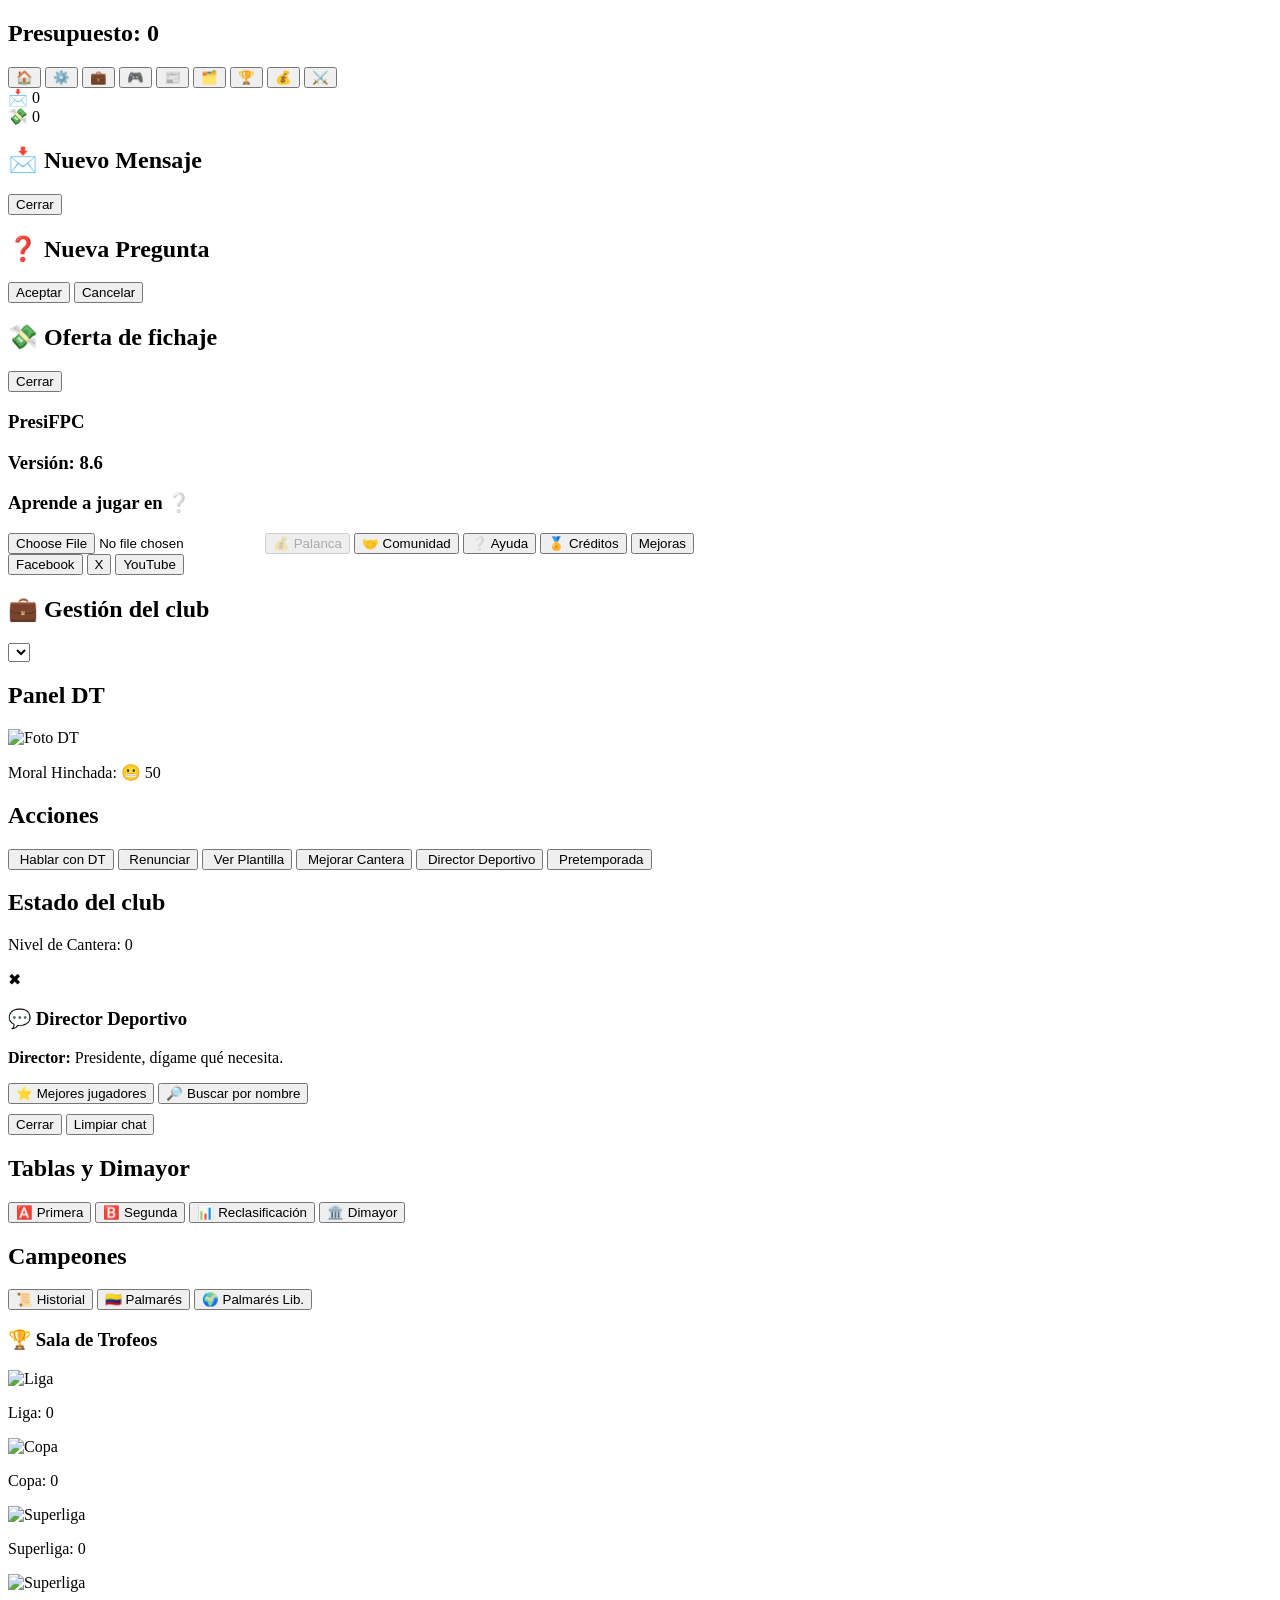
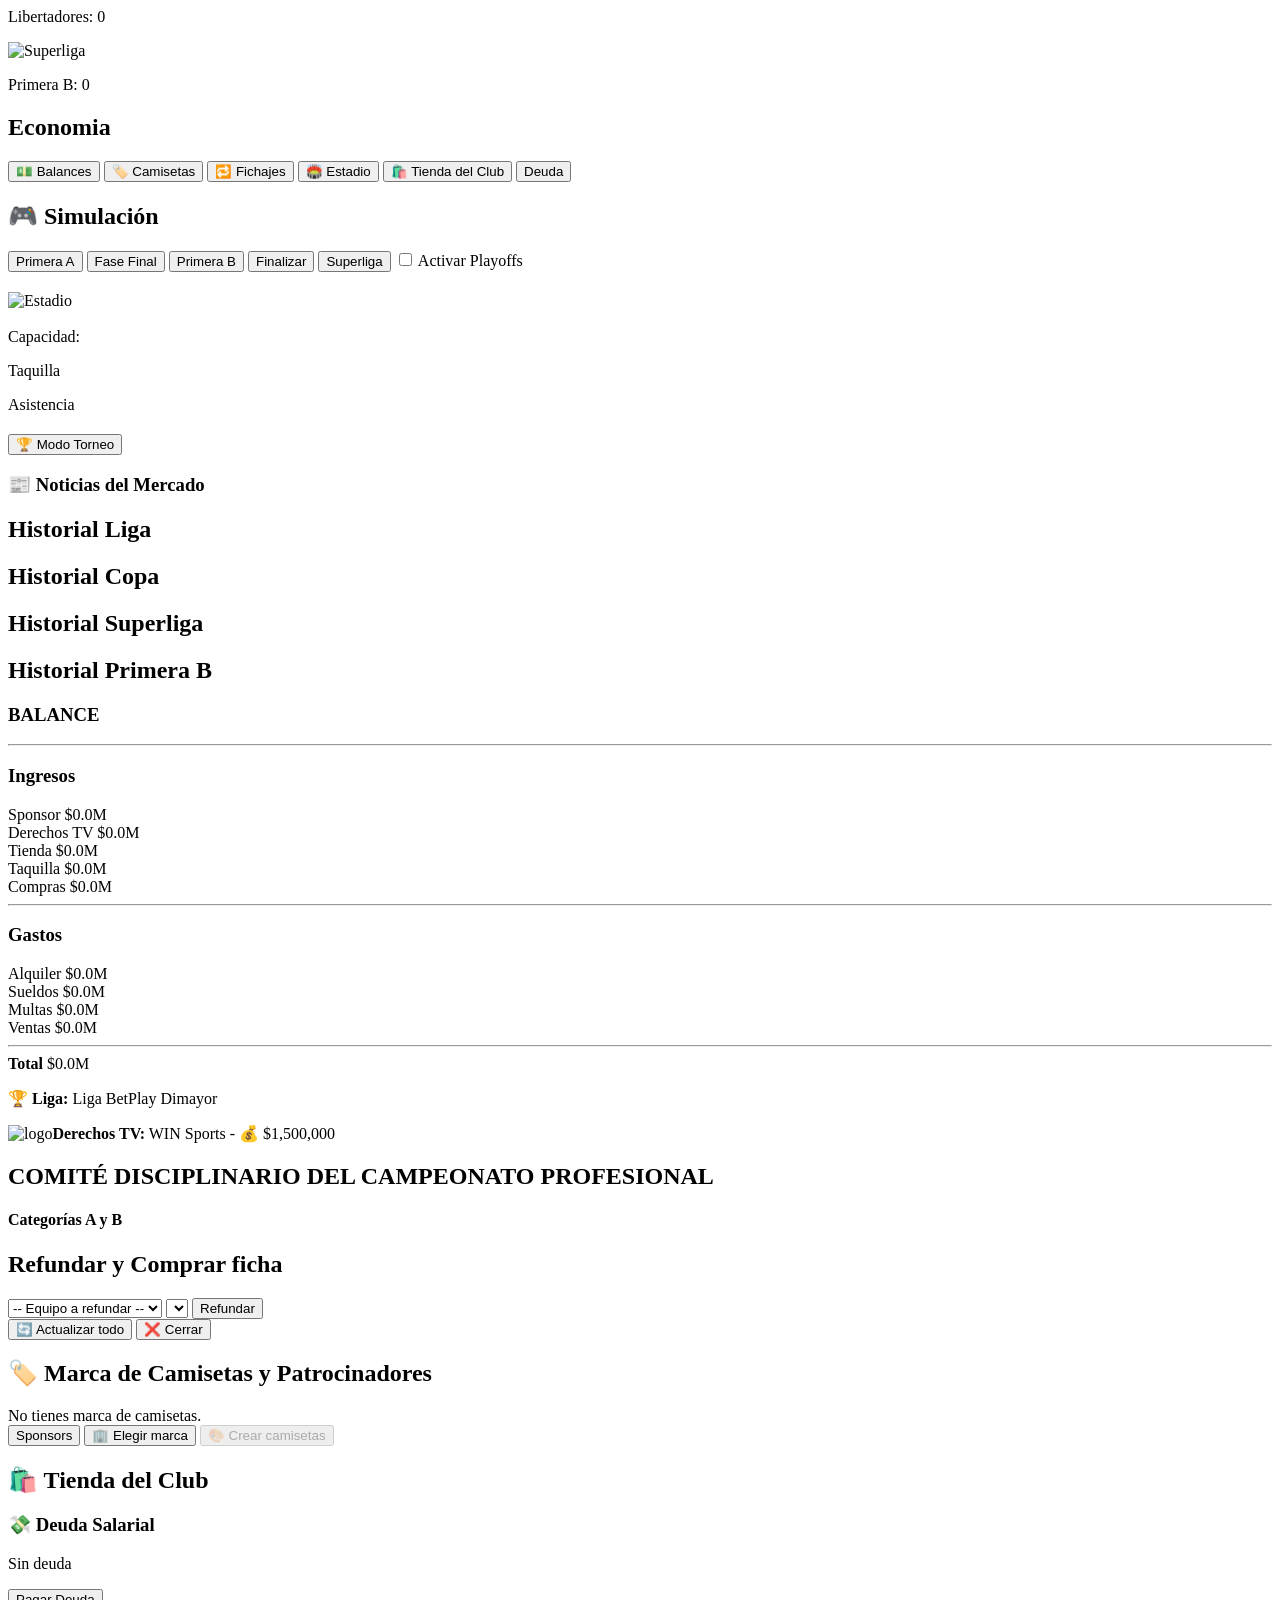
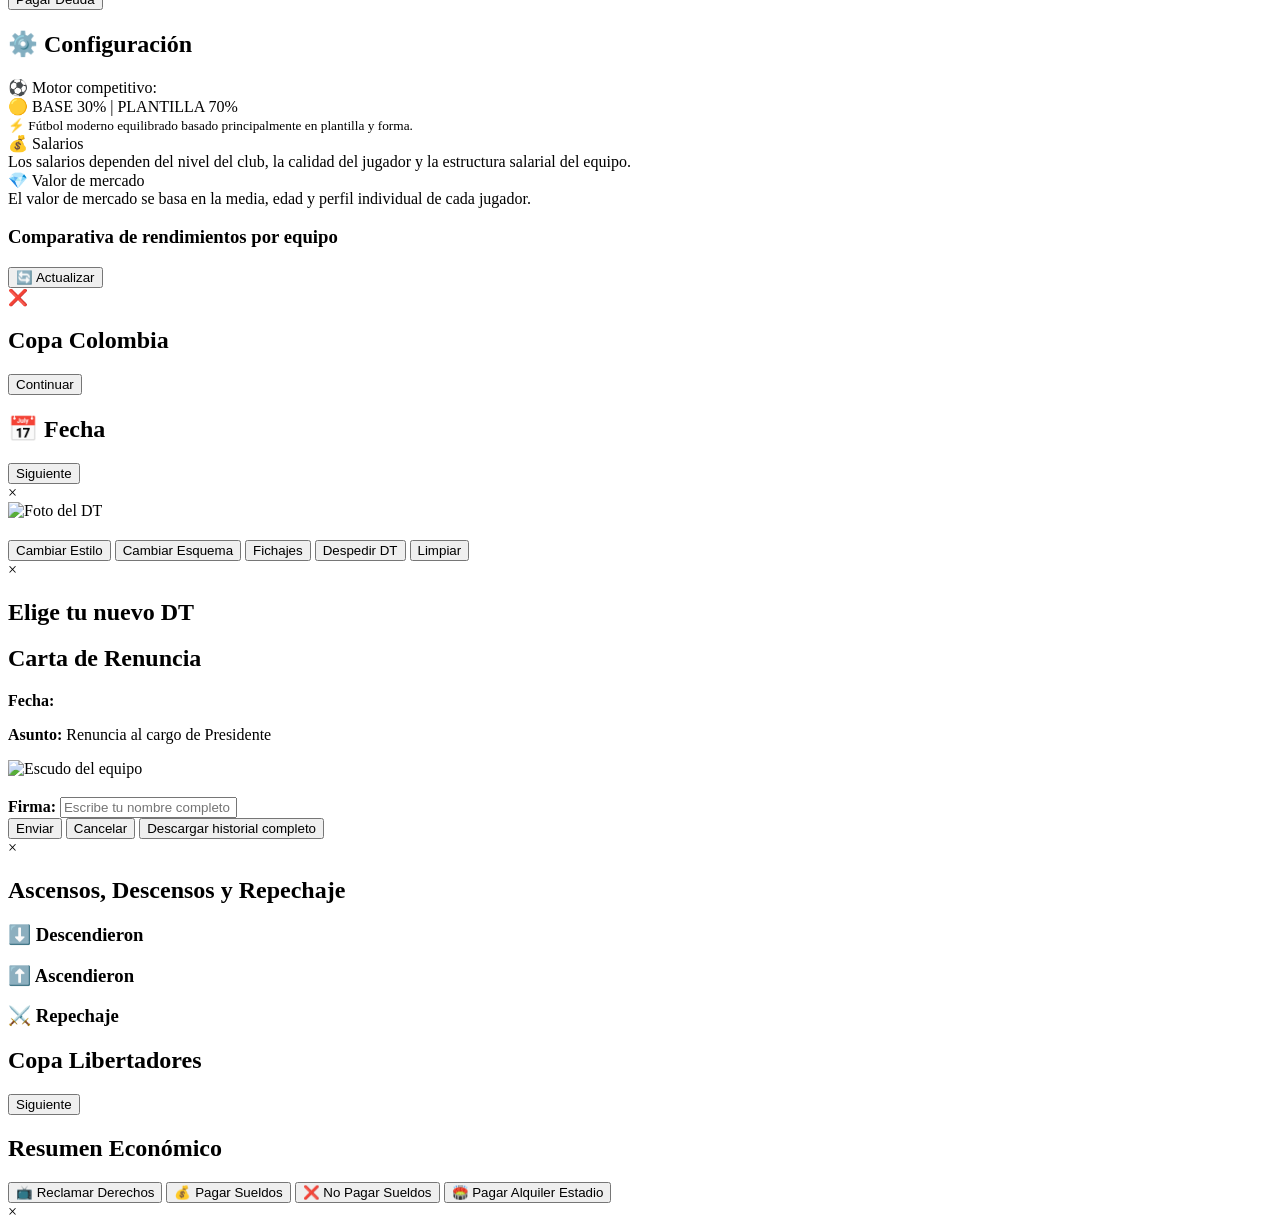
==== simulador.html @ cc0911bf "Add files via upload" ====
<!DOCTYPE html>
<html lang="es">
<head>
  <meta charset="UTF-8">
  <meta name="viewport" content="width=device-width, initial-scale=1.0">
   <link rel="manifest" href="manifest.json">
   
    <title>Simulador Presi-FPC</title>
  <link rel="stylesheet" href="css/style.css">
  <link rel="stylesheet" href="css/economia-palmares.css">
  <link rel="stylesheet" href="css/modales-equipo.css">
  <link rel="stylesheet" href="css/modales-gestion.css">
  <link rel="stylesheet" href="css/tablas.css">
  <link rel="stylesheet" href="css/brackets.css">
  <link rel="stylesheet" href="css/vistas.css">
  <link rel="stylesheet" href="css/estadio.css">
  <link rel="stylesheet" href="css/camiseta.css">
  
  
</head>
<body>

<header>

    <h2 class="Presupuesto"
        id="Presupuesto">Presupuesto: 0
    </h2>
  
          <!-- 🔹 Barra de navegación -->
     <nav class="navbarone">

      <button 
       onclick="mostrarVista('inicio')">🏠
      </button>
  
      <button
       onclick="mostrarVista('ajustes')">⚙️
      </button>
      
      <button 
       onclick="mostrarVista('gestion')"> 💼
      </button>

      <button 
       onclick="mostrarVista('simulacion')">🎮
      </button>
    
      <button 
       onclick="mostrarVista('noticias')">📰
      </button>

      <button 
       onclick="mostrarVista('tablas')">🗂️
      </button>

      <button 
       onclick="mostrarVista('campeones')">🏆
      </button>

      <button 
       onclick="mostrarVista('economia')">💰
      </button>

      <button 
       onclick="mostrarVista('torneo')">⚔️
      </button>

    </nav>
     
  <!-- Icono del buzón -->
      <div id="buzonNotificaciones" title="Nuevos MSJ">📩
       <span id="contadorBuzon">0</span>
      </div>

      <div id="buzonFichajes" title="Nuevas Ofertas">💸
      <span id="contadorFichajes">0</span>
      </div>

  <!-- Modal Buzon-->
      <div id="buzonModal" class="buzon-modal">
      <div class="buzon-contenido">
      <h2>📩 Nuevo Mensaje</h2>
      <p id="notificacionTexto"></p>
      <button id="cerrarModal">Cerrar</button>
      </div>
      </div>

      
  <!-- Modal para preguntas -->
      <div id="buzonPregunta" class="buzon-modal">
      <div class="buzon-contenido">
      <h2>❓ Nueva Pregunta</h2>
      <p id="textoPregunta"></p>
      <div style="margin-top:15px;">
      <button id="btnAceptar">Aceptar</button>
      <button id="btnCancelar">Cancelar</button>
      </div>
      </div>
      </div>

      <div id="modalFichajes" class="buzon-modal">
      <div class="buzon-contenido">
      <h2>💸 Oferta de fichaje</h2>
      <div id="contenidoOferta"></div>
      <button id="cerrarModal">Cerrar</button>
      </div>
      </div>

</header>
    
   <!-- 🔹 VISTA INICIO -->
<div id="vista-inicio" class="vista activa">

  <!-- 🔹 CARD PRINCIPAL -->
  <div class="card">
    <h3 class="text-h3">PresiFPC</h3>
    <h3 class="text-h3" id="nombrePresidenteMostrar"></h3>
    <h3 class="text-h3">Versión: 8.6</h3>
    <h3 class="text-h3"> Aprende a jugar en ❔</h3>
    <input type="file" id="inputLicencia" accept=".json">

    <button 
      id="botonPalanca" 
      onclick="activarPalanca()"
      disabled>
      💰 Palanca
    </button>

    <button class="btn_ext"
         onclick="window.location.href='comunidad.html'">
         🤝 Comunidad
    </button>

    <button class="btn_ext"
       onclick="window.location.href='ayuda.html'">❔ Ayuda
    </button>

    <button class="btn_ext"
         onclick="window.location.href='créditos.html'">
         🏅 Créditos 
    </button>

    <button class="btn_ext"
         onclick="window.location.href='Mejoras.html'">
         Mejoras
    </button>

  </div>

<div class="footer-social">

  <button onclick="window.open('https://www.facebook.com/profile.php?id=61589507349032Página Facebook', '_blank')">
    Facebook
  </button>

  <button onclick="window.open('https://x.com/PresiFPC', '_blank')">
    X
  </button>

  <button onclick="window.open('https://youtube.com/@presifpc1?si=HZUFzgZ_SitQIK7S', '_blank')">
    YouTube
  </button>

</div>

  

</div>

  <!-- 🔹 VISTA GESTIÓN -->
<div id="vista-gestion" class="vista"><!--⚫-->
        <h2>💼 Gestión del club</h2>
    <div id="selectorContenedor">      

      <select id="equipoUsuario"></select>
    </div>

     <div class="dashboard"><!--🟡-->

        <!-- PANEL DT -->
        <div id="dtCard" class="dt-card"><!--🔵-->
        <h2>Panel DT</h2>
        <div class="dt-main"><!--🟢-->
        <img id="fotoDT" src="" alt="Foto DT" class="dt-foto">
        <div class="dt-lines"><!--🟠-->
        <p id="dtNombre" class="dt-nombre"></p>
        <p id="dtEstilo" class="dt-estilo"></p>
        <div id="estrellasEquipo"></div>
        </div><!--🟠-->
        </div><!--🟢-->

        <div id="moralHinchadaContainer"><!--🔴-->
        <div id="moralHinchada">Moral Hinchada: 😬 50</div>
        <div class="barra-moral"><!--🟣-->
        <div class="relleno-moral" id="barraMoral"></div>
        </div><!--🟣-->
        </div><!--🔴-->
        </div><!--🔵-->

        <!-- PANEL ACCIONES -->
        <div class="accion-btn"><!--⚽-->
        <h2>Acciones</h2>
        <button id="abrirChatDT">
         <img src="img/acciones/chat.png" alt="">
          <span>Hablar con DT</span>
        </button>

        <button id="btnRenunciar"
          onclick="abrirRenuncia()">
          <img src="img/acciones/renunciar.png" alt="">
          <span>Renunciar</span>
        </button>

        <button 
         onclick="mostrarVista('plantillas')">
          <img src="img/acciones/plantilla.png" alt="">
          <span>Ver Plantilla</span>     
        </button>

        <button id="btnMejorarCantera"
         onclick="mejorarCantera()">
          <img src="img/acciones/cantera.png" alt="">
          <span>Mejorar Cantera</span>        
        </button>

        <button onclick="abrirChatDirector()">
          <img src="img/acciones/director.png" alt="">
          <span>Director Deportivo</span>      
        </button>

        <button onclick="actividadPrimerSemestre()">
          <img src="img/acciones/pretemporada.png" alt="">
          <span>Pretemporada</span>
        </button>
        </div><!--⚽-->

        <!-- ESTADO DEL CLUB -->
        <div class="estado">
        <h2>Estado del club</h2>
        <p id="nivelCanteraTexto">Nivel de Cantera: 0</p>
        </div>
     </div><!--🟡-->


        <div id="modalDirector" class="modal-director"><!--💚-->
        <div class="modal-contenido-dir"><!--💙-->
         <span class="cerrar-modal"
           onclick="cerrarChatDirector()">✖</span>

         <h3>💬 Director Deportivo</h3>

         <div id="chatDirector" class="chat-director">
         <p><b>Director:</b> Presidente, dígame qué necesita.
         </p>
         </div>

         <div class="acciones-director"><!--💛-->
          <button onclick="directorMejoresJugadores()">
           ⭐ Mejores jugadores
          </button>

          <!-- aquí luego va "Por nombre" -->

          <button onclick="directorBuscarPorNombreUI()">
           🔎 Buscar por nombre
          </button>
          </div><!--💛-->

          <div id="opcionesDirector"></div>

          <button onclick="cerrarChatDirector()" 
            style="margin-top:10px;">
           Cerrar
          </button>

          <button onclick="limpiarChatDirector()">
            Limpiar chat
          </button>

          </div><!--💙-->
          </div><!--💚-->
</div><!--⚫-->


<div id="vista-tablas" class="vista">
   <h2>Tablas y Dimayor</h2>
   <div class="vistas">
   <button 
      onclick="mostrarVista('primeraa')">🅰️ Primera
   </button>

   <button 
      onclick="mostrarVista('primerab')">🅱️ Segunda
   </button>

   <!--
   <button 
      onclick="mostrarVista('femenina')"> Femenina
   </button>
   -->

   <button 
      onclick="mostrarVista('recla')">📊 Reclasificación
   </button>

   <button 
      onclick="mostrarVista('asamblea')">🏛️ Dimayor
   </button>

   </div>
</div>

<div id="vista-campeones" class="vista">
   <h2>Campeones</h2>
   <div class="vistas">
   <button 
      onclick="mostrarVista('historial')">📜 Historial
   </button>

   <button 
      onclick="mostrarVista('palmarescol')">🇨🇴 Palmarés
   </button>

   <button 
      onclick="mostrarVista('palmaresint')">🌍 Palmarés Lib.
   </button>

   </div>

   <!-- 🔹 SALA DE TROFEOS -->
 <div class="sala-trofeos">

  <h3 class="text-h3 titulo-trofeos">🏆 Sala de Trofeos</h3>

  <div class="trofeos-grid">

    <div class="trofeo liga">
      <img src="recursos/trofeos/liga-gold.png" alt="Liga">
      <p id="titulos">Liga: 0</p>
    </div>

    <div class="trofeo copa">
      <img src="recursos/trofeos/copa-gold.png" alt="Copa">
      <p id="titulosc">Copa: 0</p>
    </div>

    <div class="trofeo super">
      <img src="recursos/trofeos/superliga-gold.png"
           alt="Superliga">
      <p id="tituloss">Superliga: 0</p>
    </div>

     <div class="trofeo lib">
      <img src="recursos/trofeos/lib-gold.png"
           alt="Superliga">
      <p id="titulosl">Libertadores: 0</p>
    </div>

     <div class="trofeo torneo">
      <img src="recursos/trofeos/torneo-gold.png"
           alt="Superliga">
      <p id="titulospb">Primera B: 0</p>
    </div>


  </div>
</div>

</div>


<div id="vista-economia" class="vista">
   <h2>Economia</h2>
   <div class="vistas">
   <button 
      onclick="mostrarVista('balances')">💵 Balances
   </button>

   <button 
      onclick="mostrarVista('marketing')">🏷️ Camisetas
   </button>

   <button 
      onclick="mostrarVista('fichajes')">🔁 Fichajes
   </button>

   <button 
      onclick="mostrarVista('estadio')">🏟️ Estadio
   </button>

   <button 
      onclick="mostrarVista('tienda')">🛍️ Tienda del Club
   </button>

   <button 
      onclick="mostrarVista('deuda')">Deuda
   </button>

   </div>
</div>



   <!-- 🔹 VISTA SIMULACIÓN
    
    <button onclick="mostrarPalmaresColombia()">
      <span>Palmarés COL</span>
    </button>

    <button onclick="mostrarPalmaresInternacional()">
      <span>Palmarés INT</span>
    </button>
    
  <div id="ventaCamisetasContainer"></div>
  <button onclick="venderCamisetas()">Vender</button>


   -->
    
<div id="vista-simulacion" class="vista">
    <section class="controles">
    <h2>🎮 Simulación</h2>

    <button onclick="simularTCT()">
      <span>Primera A</span>
    </button>

    <button onclick="iniciarFaseFinal()">
     <span>Fase Final</span>
    </button>

    <button onclick="simularTorneoB(semestreActual)">
      <span>Primera B</span>
    </button>

    <!--
    <button onclick="simularLigaFemenina(semestreActual)">
      <span>Liga Femenina</span>
    </button>
   -->
    
    <button onclick="descenso()">
      <span>Finalizar</span>
    </button>

    <button onclick="simularSuperliga()">
      <span>Superliga</span>
    </button>

    <label>
     <input type="checkbox" id="modoPlayoffs">
     Activar Playoffs
    </label>

    </section>

    <div id="superliga" style="margin-top:20px;"></div>

</div>

<!-- 🔹 VISTA ESTADIO -->
<div id="vista-estadio" class="vista">
  <div id="estadioContainer" class="cards dashboards">

     <img id="fotoEstadio" src="" alt="Estadio">

     <div class="estadio-info">
        <h3 id="nombreEstadio"></h3>

        <p class="dato">
          <span class="label">Capacidad:</span>
          <span id="capacidadEstadio"></span>
        </p>

        <p class="dato">
          <span class="label">Taquilla</span>
          <span id="resultadoTaquilla"></span>
        </p>

        <p class="dato">
          <span class="label">Asistencia</span>
          <span id="resultadoAsistencia"></span>
        </p>

     </div>

  </div>
</div>


  <!-- 🔹 VISTA FICHAJES -->
<div id="vista-fichajes" class="vista">
   <div id="mercadoFichajes" style="margin-top:20px;"></div>
</div>


  <!-- 🔹 VISTA FICHAJES -->
<div id="vista-torneo" class="vista">
  <!-- ========================================= -->
<!-- 🏆 BOTONES -->
<!-- ========================================= -->

<div class="topBar">
  <button class="btnPrincipal" onclick="mostrarConfigTorneo()">
    🏆 Modo Torneo
  </button>
</div>

<!-- ========================================= -->
<!-- ⚙️ CONFIGURACIÓN -->
<!-- ========================================= -->
<div id="configTorneo" class="panelTorneo" style="display:none;">
  <h1>🏆 Crear Torneo</h1>

  <!-- FORMATO -->
  <div class="campos">
    <label class="label-cgc">Formato</label>
    <select id="formatoTorneo" onchange="actualizarOpcionesFormato()">
      
      <option value="grupos">Fase de grupos</option>
      <option value="liga">Liga</option>
      <option value="mata">Mata a mata</option>
      
    </select>
  </div>

  <!-- CANTIDAD -->
  <div class="campos">
    <label class="label-cgc">Número de equipos</label>
    <select id="cantidadEquipos" onchange="mostrarSelectorEquipos()"></select>
  </div>

  <!-- EQUIPOS -->
  <div class="campos">
    <label class="label-cgc">Elegir equipos</label>
    <div id="listaEquiposT" class="listaEquipos"></div>
  </div>

  <button class="btnCrear" onclick="crearModoTorneo()">
    Crear Torneo
  </button>

  <button class="btnBorrar" onclick="borrarTorneo()">
    🗑 Borrar Torneo
  </button>

  <button class="btnSimular" onclick="simularFechaTorneo()">
    ▶ Simular
  </button>

</div>

<!-- ========================================= -->
<!-- INFO -->
<!-- ========================================= -->

<div id="infoTorneo"></div>

<div class="tabla-resultado">
  <div id="tablaTorneo"></div>
  <div id="resultadosTorneo"></div>
</div>
 
 </div>

 <!-- 🔹 VISTA Noticias -->
<div id="vista-noticias" class="vista">
   <div id="noticiasTwitter">
    <h3>📰 Noticias del Mercado</h3>
   </div>
</div>


<!-- 🔹 VISTAS DIVISIÓN -->
<div id="vista-primeraa" class="vista">
  <div class="tablas-containerA">
    <div id="tct"></div>
    <div id="cuadrangulares"></div>
  </div>
    
    <div id="playoffs"></div>
    <div id="final"></div>
</div>


<div id="vista-primerab" class="vista">
   <div class="tablas-containerB">
     <div id="tablaB"></div>
     <div id="cuadrangularesB_A"></div>
     <div id="cuadrangularesB_B"></div>
   </div>

     <div id="finalB"></div>
</div>


<div id="vista-recla" class="vista">
   <div class="tablas-container">
     <div id="tctr"></div>
     <div id="segunda"></div>
   </div>
</div>

<!--
<div id="vista-femenina" class="vista">
  <div id="tablaFemenina"></div>

<div style="display:flex;gap:20px;">
   <div id="cuadrangularesF_A"></div>
   <div id="cuadrangularesF_B"></div>
</div>

  <div id="finalF"></div>
</div>
-->



  <!-- 🔹 VISTA HISTORIAL -->
<div id="vista-historial" class="vista">

  <section id="historial">
  <h2>Historial Liga</h2>
  <ul id="listaHistorial"></ul>
  </section>

  <section id="historial">
  <h2>Historial Copa</h2>
  <ul id="listaHistorialcopa"></ul>
  </section>

  <section id="historial">
  <h2>Historial Superliga</h2>
  <ul id="listaHistorialsuper"></ul>
  </section>

  <section id="historial">
  <h2>Historial Primera B</h2>
  <ul id="listaHistorialB"></ul>
  </section>

</div>

 <!-- 🔹 VISTA PALMARES COL-->
<div id="vista-palmarescol" class="vista">
   <div id="palmares" style="margin-top:20px;"></div>

    <div id="palmares-colombia" 
         style="margin-top:20px;">
    </div>

</div>

<!-- 🔹 VISTA PALMARES INT -->
<div id="vista-palmaresint" class="vista">
   <div id="palmares" style="margin-top:20px;"></div>

    <div id="palmares-internacional" 
         style="margin-top:20px;">
    </div>

</div>



<!-- 🔹 VISTA BALANCES-->
<div id="vista-balances" class="vista">
   
<!-- Balance Económico -->

   <div id="balancePanel" class="balance-panel">
  <h3>BALANCE</h3>

   <hr>
   <h3>Ingresos</h3>
  <div class="balance-line">
    <span>Sponsor</span>
    <span id="balanceSponsor" class="neutral">$0.0M</span>
  </div>

  <div class="balance-line">
    <span>Derechos TV</span>
    <span id="balanceDerechos" class="neutral">$0.0M</span>
  </div>

   <div class="balance-line">
    <span>Tienda</span>
    <span id="balanceTienda" class="neutral">$0.0M</span>
  </div>

   <div class="balance-line">
    <span>Taquilla</span>
    <span id="balanceTaquilla" class="neutral">$0.0M</span>
   </div>

   <div class="balance-line">
    <span>Compras</span>
    <span id="balanceCompras" class="neutral">$0.0M</span>
   </div>

   <hr>
   <h3>Gastos</h3>
   <div class="balance-line">
    <span>Alquiler</span>
    <span id="balanceAlquiler" class="neutral">$0.0M</span>
   </div>

   <div class="balance-line">
    <span>Sueldos</span>
    <span id="balanceSueldos" class="neutral">$0.0M</span>
   </div>

   <div class="balance-line">
    <span>Multas</span>
    <span id="balanceMultas" class="neutral">$0.0M</span>
   </div>

   <div class="balance-line">
    <span>Ventas</span>
    <span id="balanceVentas" class="neutral">$0.0M</span>
   </div>
    <hr>

   <div class="balance-line">
     <strong>Total</strong>
     <span id="balanceTotal" class="neutral">$0.0M</span>
   </div>
 </div>

</div>



 <!-- 🔹 VISTA ASAMBLEA -->
<div id="vista-asamblea" class="vista">
   <div id="infoLiga" class="info-liga">
    <p><strong>🏆 Liga:</strong> Liga BetPlay Dimayor</p>
    <p><img src="logos/win.png" alt="logo" 
        style="height:25px;"><strong>Derechos TV:</strong> 
        WIN Sports - 💰 $1,500,000
    </p>
   </div>

   <div class="encabezado-resolucion">
    <h2>COMITÉ DISCIPLINARIO DEL CAMPEONATO PROFESIONAL</h2>
    <h4>Categorías A y B</h4>
   </div>

   <div id="contenedorResolucion" class="resolucion-box">
    <h3 id="tituloResolucion"></h3>
    <p id="detalleResolucion"></p>
   </div>

   <!-- BLOQUE CRÍTICO -->
    <h2>Refundar y Comprar ficha</h2>
    <div class="refundar-panel"><!--🟤-->
    <select id="selectEquipoRefundar">
    <option value="">-- Equipo a refundar --</option>
    </select>

    <select id="selectEquipoSegunda"></select>

    <button onclick="refundarClub()"class="btn_ext">
       Refundar
    </button>
    </div><!--🟤-->

</div>


<!-- 🔹 VISTA PLANTILLA -->
<div id="vista-plantillas" class="vista">
  <button onclick="actualizarTodo()" class="btn_ext">🔄 Actualizar todo</button>
  <button class="btn_ext" onclick="cerrarPlantilla()">❌ Cerrar</button>
  <div id="listaEquipos" class="grid-equipos"></div>
  <div id="alineacion"></div>

</div>


<!-- 🔹 VISTA MARKETING-->
<div id="vista-marketing" class="vista">
      
  <!-- ====== MARCA DE CAMISETAS ====== -->

 <section id="marcaCamisetas">

  <h2>🏷️ Marca de Camisetas y Patrocinadores</h2>

  <!-- MARCA ACTIVA -->

  <div id="patrocinadorActivo" 
       style="margin-top:10px;">
  </div>

  <div id="marcaActiva" class="bloque-info">
    No tienes marca de camisetas.
  </div>

  <!-- BOTONES -->
  <div class="acciones-marca">

    <button id="botonPatrocinador"
       onclick="mostrarPatrocinadores()">Sponsors
    </button>

    <button id="btnElegirMarca"
      onclick="mostrarMarcasDisponibles()">
      🏢 Elegir marca
    </button>

    <button id="btnDiseñarCamiseta"
      onclick="abrirModalCamiseta()" disabled>
      🎨 Crear camisetas
    </button>
  </div>

  <!-- LISTA DINÁMICA DE MARCAS -->
  <div id="listaMarcas" class="grid-marcas">
    <!-- Se llena dinámicamente con JS -->
  </div>

  <div id="resultadoCamiseta"></div>

 </section>

<!-- ===== MODAL DISEÑO DE CAMISETAS ===== -->
 <div id="modalCamiseta" class="modalc" style="display:none;">

    <div class="modal-contenido-cam">

      <span class="cerrarc" 
       onclick="cerrarModalCamiseta()">×</span>

      <!-- CONTENIDO DINÁMICO -->
      <div id="modalPaso"></div>

      <!-- FOOTER -->
      <div class="modal-footer">
      <button id="btnSiguiente" 
       onclick="siguientePaso()">⏭️ Siguiente</button>
       </div>

   </div>
 </div>


   <div id="modalPatrocinadores" class="modal-patr" 
     style="display:none;">
    <div class="modal-content-patr">
    <h2>📢 Elige tu patrocinador</h2>
    <div id="listaPatrocinadores"></div>
    <button onclick="cerrarModalPatrocinadores()">❌ Cerrar
    </button>
    </div>
   </div>


</div>

<div id="vista-tienda" class="vista">
  <h2>🛍️ Tienda del Club</h2>

<div id="ventasMerchandising"></div>

</div>


<div id="vista-deuda" class="vista">
<div class="panel-deuda-salarial">

  <h3>💸 Deuda Salarial</h3>

  <p id="textoDeudaSueldos">
    Sin deuda
  </p>

  <button id="btnPagarDeuda">
    Pagar Deuda
  </button>

</div>
  
</div>


<!-- 🔹 VISTA AJUSTE-->
<div id="vista-ajustes" class="vista"><!--🟡-->
 <section id="configuracion" class="menu-seccion">
   <h2>⚙️ Configuración</h2>

    <div class="opcion">
    <label>⚽ Motor competitivo:</label><br>

    <div class="indicador normal">
      🟡 BASE 30% | PLANTILLA 70%
    </div>

    <small>
      ⚡ Fútbol moderno equilibrado basado principalmente en plantilla y forma.
    </small>
    </div>

    <div class="opcion">
    <label>💰 Salarios</label>
    <div class="indicador normal">
      Los salarios dependen del nivel del club, la calidad del jugador
      y la estructura salarial del equipo.
    </div>

    <label>💎 Valor de mercado</label>
    <div class="indicador normal">
      El valor de mercado se basa en la media, edad y perfil individual
      de cada jugador.
    </div>
    </div>

    <button class="btn_ext" 
            id="installBtn" 
            style="display:none;">
            Instalar aplicación
    </button>

 </section>


   <section id="panelFuerzas" class="panel-fuerzas">
   <h3>Comparativa de rendimientos por equipo</h3>

   <button onclick="mostrarPanelFuerzas()"
    class="btn-actualizar">
    🔄 Actualizar
   </button>

   <div id="contenedorFuerzas" class="grid-fuerzas"></div>
   </section>
   
</div><!--🟡-->





  <!-- 🔹 Modales Esenciales-->
  <div id="modalJugador" class="modal-jug"
       onclick="cerrarModal()">
    <div class="modal-contenido" id="modalContenidoJugador"
         onclick="event.stopPropagation()">
      <span class="cerrar" onclick="cerrarModal()">❌</span>
    </div>
  </div>

  <div id="modalCopa" class="modal">
    <div class="modal-content">
      <h2 class="modal-title">Copa Colombia</h2>
      <pre id="modalTexto" class="modal-text"></pre>
      <button id="modalBtn" class="modal-btn">Continuar</button>
    </div>
  </div>

  <div id="modalSimulacion">
  <div id="modalContenedor">
    <h2 id="modalTitulo">📅 Fecha</h2>
    <pre id="modalContenido"></pre>
    <div>
      <button id="btnSiguientes">Siguiente</button>
    </div>
  </div>
</div>



<!-- MODAL CHAT DT -->
<div id="dtModal" class="dt-modal">
  <div class="dt-modal-content">
    <span class="dt-modal-cerrar">&times;</span>
    <div class="dt-header">
      <img id="chatFotoDT" src="" alt="Foto del DT">
      <h2 id="chatNombreDT"></h2>
    </div>
    <div id="chatMensajes" class="chat-mensajes"></div>
    <div class="chat-botones">
     <button onclick="cambiarEstiloDT()">Cambiar Estilo</button>
     <button onclick="cambiarEsquemaDT()">Cambiar Esquema</button>
     <button onclick="fichajesDT()">Fichajes</button>
     <button onclick="despedirDT()">Despedir DT</button>
     <button onclick="limpiarDT()">Limpiar</button>
    </div>
  </div>
</div>

<div id="modalContratarDT" class="con-modal">
  <div class="con-modal-content">
    <span onclick="this.parentElement.parentElement.style.display='none'">&times;</span>
    <h2>Elige tu nuevo DT</h2>
    <div id="listaDTs"></div>
  </div>
</div>



<!-- MODAL DE RENUNCIA -->
<div id="modalRenuncia">
  <div id="contenidoModal">
    <h2>Carta de Renuncia</h2>
    <p><strong>Fecha:</strong> <span id="fechaRenuncia"></span></p>
    <p><strong>Asunto:</strong> Renuncia al cargo de Presidente</p>

    <div id="encabezadoCarta">
      <img id="escudoEquipo" alt="Escudo del equipo">
      <h3 id="nombreEquipoCarta"></h3>
    </div>

    <p id="textoCarta"></p>

    <label for="firmaInput"><strong>Firma:</strong></label>
    <input type="text" id="firmaInput" placeholder="Escribe tu nombre completo">

    <div id="botonesCarta">
      <button id="btnEnviar" onclick="enviarRenuncia()">Enviar</button>
      <button id="btnCancell" onclick="cerrarmodalRenuncia()">Cancelar</button>
      <button onclick="descargarTodo()">Descargar historial completo</button>
    </div>
  </div>
</div>



<!-- MODAL ASCENSO/DESCENSO -->
<div id="modalAscensoDescenso" class="modal-ady">
  <div class="modal-content-ady">
    <span class="close-ady" onclick="cerrarModalADY()">&times;</span>

    <h2>Ascensos, Descensos y Repechaje</h2>

    <div class="section-ady">
      <h3>⬇️ Descendieron</h3>
      <div id="escudosDescenso" class="escudos-container-ady"></div>
    </div>

    <div class="section-ady">
      <h3>⬆️ Ascendieron</h3>
      <div id="escudosAscenso" class="escudos-container-ady"></div>
    </div>

    <div class="section-ady">
      <h3>⚔️ Repechaje</h3>
      <div id="escudosRepechaje" class="escudos-container-ady"></div>
    </div>

  </div>
</div>

<!-- MODAL COPA LIBERTADORES -->
<div id="modalLibertadores" class="modalib oculto">

  <div class="modal-content-lib">

    <!-- TÍTULO DE LA RONDA -->
    <h2 id="tituloLibertadores">Copa Libertadores</h2>

    <!-- CONTENIDO DINÁMICO (PARTIDOS) -->
    <div id="contenidoLibertadores">
      <!-- Acá JS inyecta los resultados -->
    </div>

    <!-- FOOTER -->
    <div class="modal-footer">
      <button id="btnSiguienteRonda">Siguiente</button>
    </div>

  </div>
</div>

<!-- MODAL ECONÓMICO -->
<div id="modalEconomico" class="modal-eco">
  <div class="modal-contenido-eco">
    <h2>Resumen Económico</h2>

    <p id="infoDerechos"></p>
    <p id="infoSueldos"></p>

    <div class="botones-eco">
      <button id="btnReclamarTV" class="btn-eco reclamar">
        📺 Reclamar Derechos
      </button>

      <button id="btnPagarSueldos" class="btn-eco pagar">
        💰 Pagar Sueldos
      </button>

      <button id="btnNoPagarSueldos" class="btn-eco nopagar">
        ❌ No Pagar Sueldos
      </button>

      <button id="btnPagarAlquiler" class="btn-eco alquiler">
        🏟️ Pagar Alquiler Estadio
      </button>
    </div>
  </div>
</div>

<div id="modalVentaJugador" class="modal-venta">
  <div class="modal-contenido-ven ventaJugadorContenido">

    <span class="cerrar"
      onclick="cerrarModalVentaJugador()">&times;</span>

    <div id="contenidoVentaJugador"></div>

  </div>
</div>


  <!-- 🔹 Scripts -->
  <script src="js/global.js"></script>
  <script src="js/equipo/plantillas.js"></script>
  <script src="js/script.js"></script>
  <script src="js/equipo/dt.js"></script>
  <script src="js/competencia/liga.js"></script>
  <script src="js/competencia/copa-super.js"></script>
  <script src="js/economia/palmares_presupuesto.js"></script>
  <script src="js/economia/balances.js"></script>
  <script src="js/economia/sponsors.js"></script>
  <script src="js/economia/fichajes.js"></script>
  <script src="js/economia/finanzas.js"></script>
  <script src="js/economia/resolucion.js"></script>
  <script src="js/preguntas.js"></script>
  <script src="js/competencia/torneo.js"></script>
  <script src="js/competencia/femenina.js"></script>
  <script src="js/equipo/moral_hinchada.js"></script>
  <script src="js/competencia/libertadores.js"></script>
  <script src="js/equipo/estadios.js"></script>
  <script src="js/equipo/historial.js"></script>
  <script src="js/economia/ventas.js"></script>
  <script src="js/economia/camiseta.js"></script>
  <script src="js/modoTorneo.js"></script>


  <script>
    function mostrarVista(vista) {
      document.querySelectorAll('.vista').forEach(v => v.classList.remove('activa'));
      document.getElementById('vista-' + vista).classList.add('activa');
    }

    
    let deferredPrompt;

window.addEventListener('beforeinstallprompt', (e) => {
  e.preventDefault();
  deferredPrompt = e;

  document.getElementById('installBtn').style.display = 'block';
});

document.getElementById('installBtn').addEventListener('click', async () => {
  if (!deferredPrompt) return;

  deferredPrompt.prompt();

  const choice = await deferredPrompt.userChoice;

  if (choice.outcome === 'accepted') {
    console.log('PWA instalada');
  }

  deferredPrompt = null;
});
  </script>
</body>
</html>
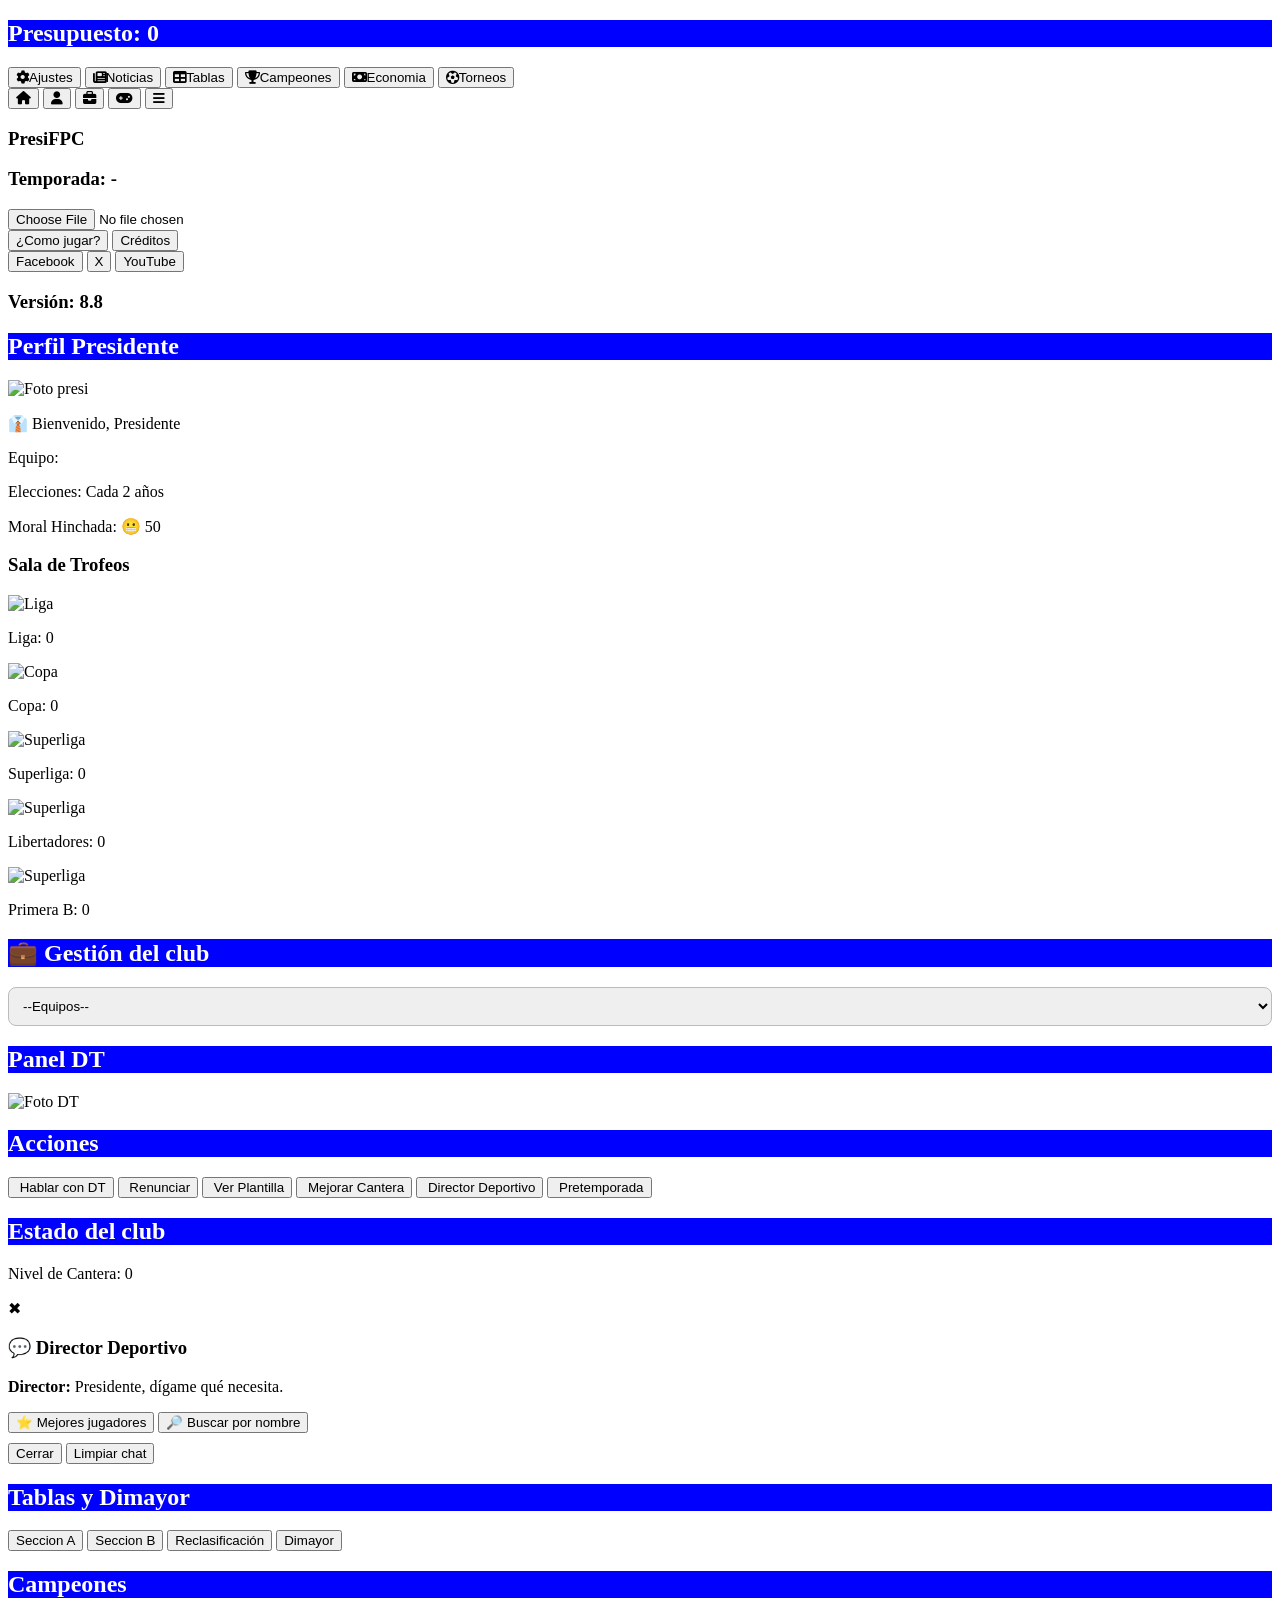
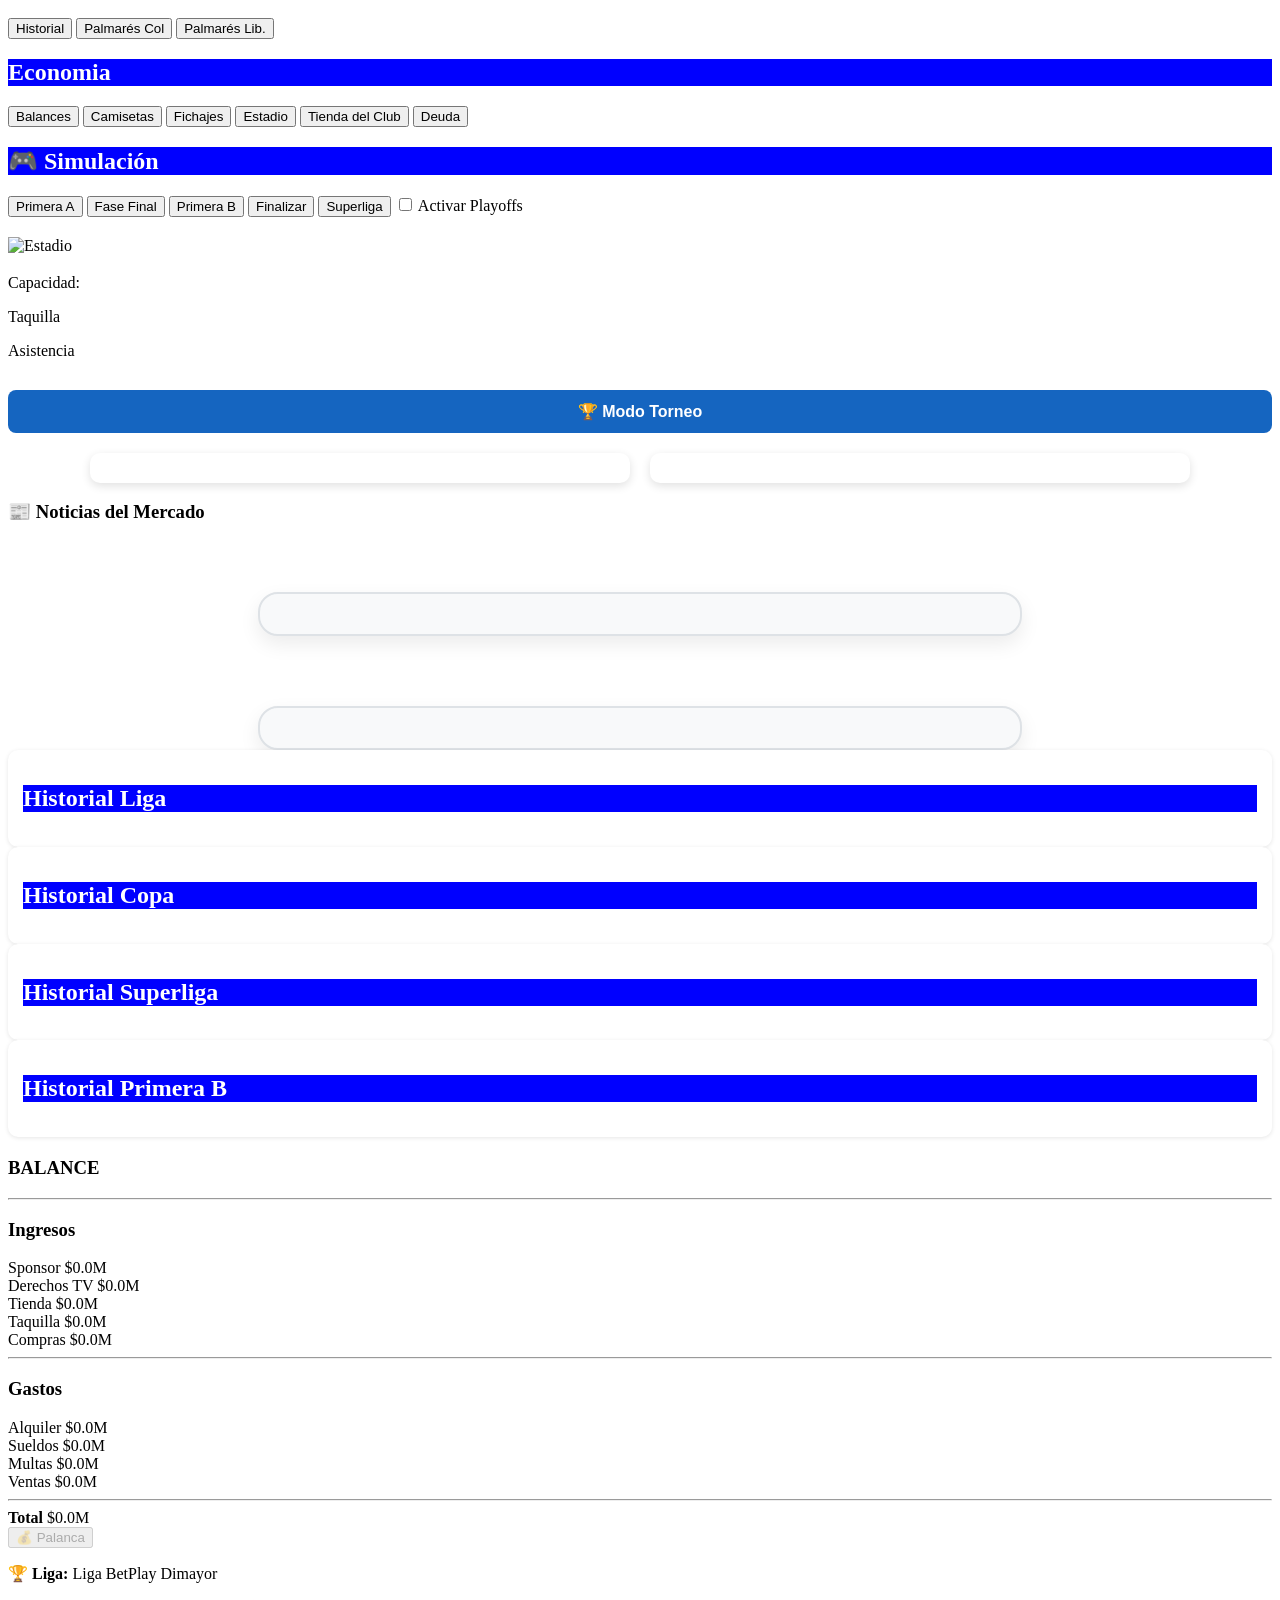
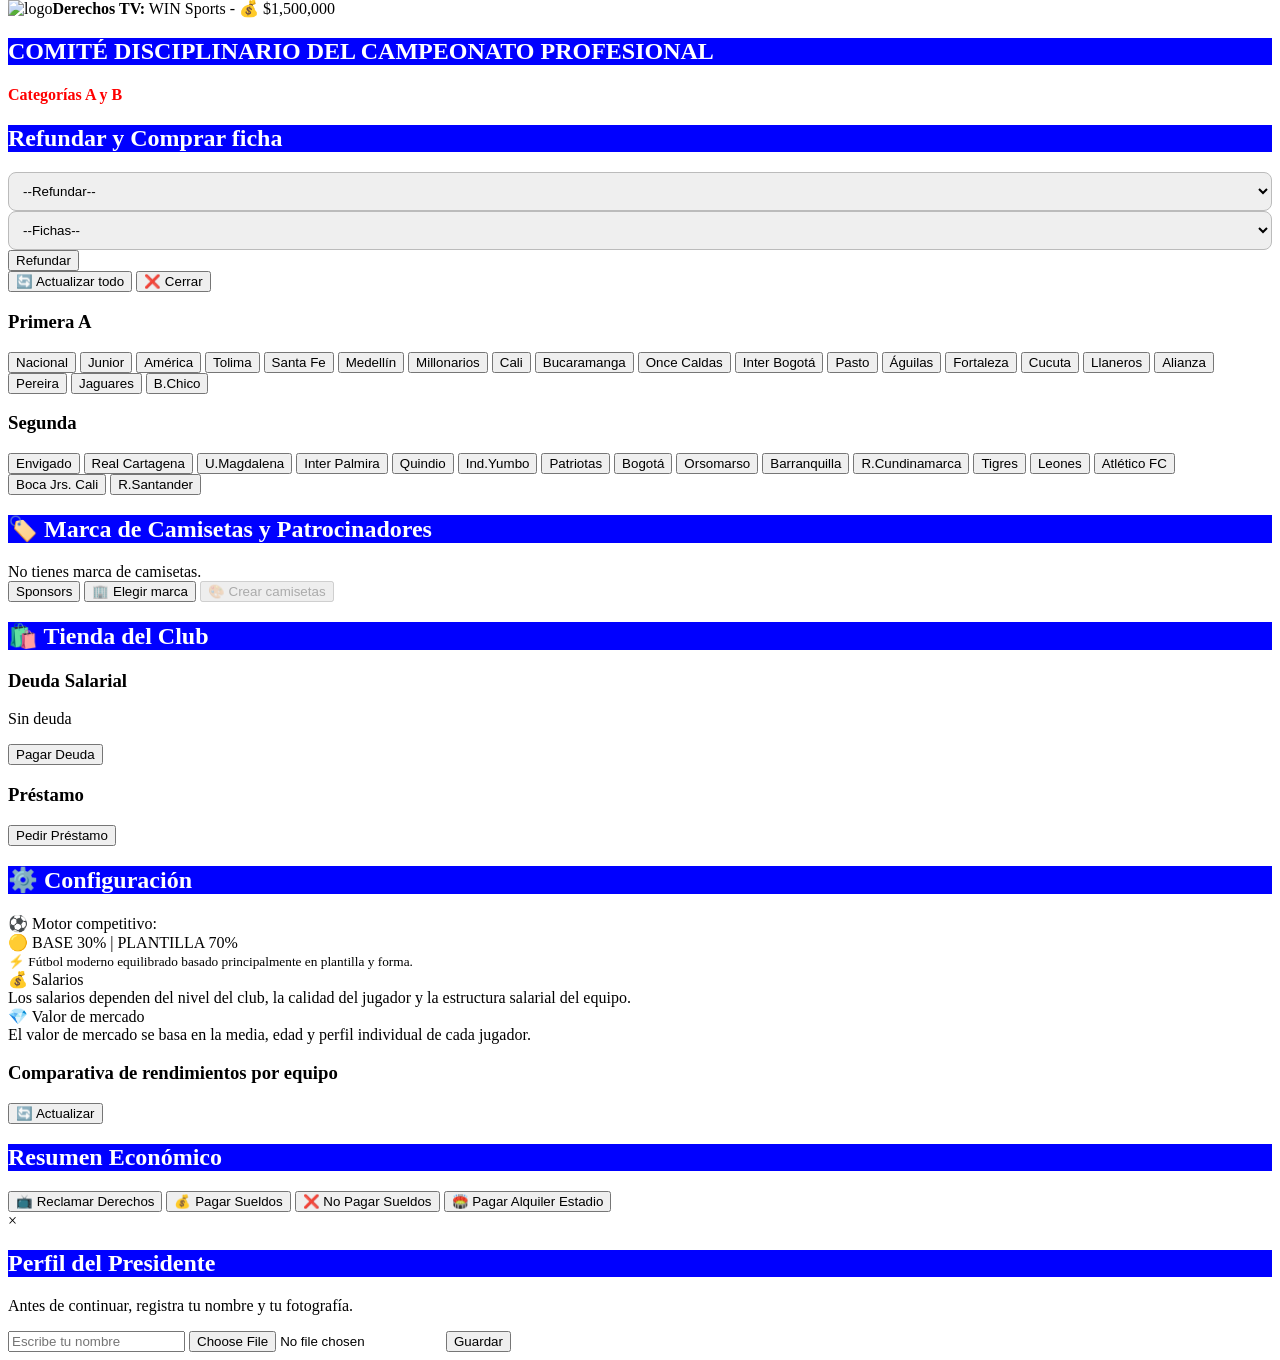
==== commit cf96d1f0: "Add files via upload" ====
--- a/simulador.html
+++ b/simulador.html
@@ -16,6 +16,7 @@
   <link rel="stylesheet" href="css/estadio.css">
   <link rel="stylesheet" href="css/camiseta.css">
   
+  <link rel="stylesheet" href="https://cdnjs.cloudflare.com/ajax/libs/font-awesome/6.7.2/css/all.min.css">
   
 </head>
 <body>
@@ -25,47 +26,7 @@
     <h2 class="Presupuesto"
         id="Presupuesto">Presupuesto: 0
     </h2>
-  
-          <!-- 🔹 Barra de navegación -->
-     <nav class="navbarone">
-
-      <button 
-       onclick="mostrarVista('inicio')">🏠
-      </button>
-  
-      <button
-       onclick="mostrarVista('ajustes')">⚙️
-      </button>
-      
-      <button 
-       onclick="mostrarVista('gestion')"> 💼
-      </button>
-
-      <button 
-       onclick="mostrarVista('simulacion')">🎮
-      </button>
-    
-      <button 
-       onclick="mostrarVista('noticias')">📰
-      </button>
-
-      <button 
-       onclick="mostrarVista('tablas')">🗂️
-      </button>
-
-      <button 
-       onclick="mostrarVista('campeones')">🏆
-      </button>
-
-      <button 
-       onclick="mostrarVista('economia')">💰
-      </button>
-
-      <button 
-       onclick="mostrarVista('torneo')">⚔️
-      </button>
-
-    </nav>
+
      
   <!-- Icono del buzón -->
       <div id="buzonNotificaciones" title="Nuevos MSJ">📩
@@ -107,6 +68,26 @@
       </div>
 
 </header>
+
+<!-- ===== Menú lateral ===== -->
+<aside id="menuLateral">
+    <button onclick="mostrarVista('ajustes')"><i class="fa-solid fa-gear"></i>Ajustes</button>
+    <button onclick="mostrarVista('noticias')"><i class="fa-solid fa-newspaper"></i>Noticias</button>
+    <button onclick="mostrarVista('tablas')"><i class="fa-solid fa-table"></i>Tablas</button>
+    <button onclick="mostrarVista('campeones')"><i class="fa-solid fa-trophy"></i>Campeones</button>
+    <button onclick="mostrarVista('economia')"><i class="fa-solid fa-money-bill"></i>Economia</button>
+    <button onclick="mostrarVista('torneo')"><i class="fa-regular fa-futbol"></i>Torneos</button>
+</aside>
+
+<!-- ===== Barra inferior ===== -->
+
+<nav class="barraInferior">
+    <button onclick="mostrarVista('inicio')"><i class="fa-solid fa-house"></i></button>
+    <button onclick="mostrarVista('perfil')"><i class="fa-solid fa-user"></i></button>
+    <button onclick="mostrarVista('gestion')"><i class="fa-solid fa-briefcase"></i></button>
+    <button onclick="mostrarVista('simulacion')"><i class="fa-solid fa-gamepad"></i></button>
+    <button onclick="abrirMenu()"><i class="fa-solid fa-bars"></i></button>
+</nav>
     
    <!-- 🔹 VISTA INICIO -->
 <div id="vista-inicio" class="vista activa">
@@ -114,58 +95,114 @@
   <!-- 🔹 CARD PRINCIPAL -->
   <div class="card">
     <h3 class="text-h3">PresiFPC</h3>
-    <h3 class="text-h3" id="nombrePresidenteMostrar"></h3>
-    <h3 class="text-h3">Versión: 8.6</h3>
-    <h3 class="text-h3"> Aprende a jugar en ❔</h3>
+    <h3 class="text-h3">Temporada: <span id="temporada"></span>-<span id="semestre"></span></h3>
     <input type="file" id="inputLicencia" accept=".json">
-
-    <button 
-      id="botonPalanca" 
-      onclick="activarPalanca()"
-      disabled>
-      💰 Palanca
-    </button>
-
-    <button class="btn_ext"
-         onclick="window.location.href='comunidad.html'">
-         🤝 Comunidad
-    </button>
-
-    <button class="btn_ext"
-       onclick="window.location.href='ayuda.html'">❔ Ayuda
-    </button>
-
-    <button class="btn_ext"
-         onclick="window.location.href='créditos.html'">
-         🏅 Créditos 
-    </button>
-
-    <button class="btn_ext"
-         onclick="window.location.href='Mejoras.html'">
-         Mejoras
-    </button>
-
-  </div>
-
-<div class="footer-social">
-
-  <button onclick="window.open('https://www.facebook.com/profile.php?id=61589507349032Página Facebook', '_blank')">
-    Facebook
-  </button>
-
-  <button onclick="window.open('https://x.com/PresiFPC', '_blank')">
-    X
-  </button>
-
-  <button onclick="window.open('https://youtube.com/@presifpc1?si=HZUFzgZ_SitQIK7S', '_blank')">
-    YouTube
-  </button>
-
-</div>
+    
+    <div class="btn_ext">
+    <button
+      onclick="window.location.href='html/ayuda.html'">
+      ¿Como jugar?
+    </button>
+
+    <button
+      onclick="window.location.href='html/créditos.html'">
+      Créditos 
+    </button>
+    </div>
+    
+    <div class="footer-social">
+     <button onclick="window.open('https://www.facebook.com/profile.php?id=61589507349032', '_blank')">
+      Facebook
+     </button>
+
+     <button onclick="window.open('https://x.com/PresiFPC', '_blank')">
+      X
+     </button>
+
+     <button onclick="window.open('https://youtube.com/@presifpc1?si=HZUFzgZ_SitQIK7S', '_blank')">
+      YouTube
+     </button>
+    </div>
+
+     <h3 class="text-h3">Versión: 8.8</h3>
+
+  </div>
+</div>
+
+ <!-- 🔹 VISTA PERFIL-->
+<div id="vista-perfil" class="vista">
+
+  <div class="perfil-card"><!--🔵-->
+        <h2>Perfil Presidente</h2>
+        <div class="perfil-main"><!--🟢-->
+        <img id="preview" src="" alt="Foto presi"  class="perfil-foto">
+        <div class="perfil-lines"><!--🟠-->
+
+         <p class="perfil-nombre" id="nombrePresidenteMostrar">Nombre:</p>
+         <p class="perfil-equipo">Equipo: <span id="equipo"></span></p>
+         <p class="perfil-text">Elecciones: Cada 2 años</p>
+
+        <div id="moralHinchadaContainer">
+        <div id="moralHinchada">Moral Hinchada: 😬 50</div>
+        <div class="barra-moral">
+        <div class="relleno-moral" id="barraMoral"></div>
+        </div>
+        </div>
+
+        </div><!--🟠-->
+        </div><!--🟢-->
+
+   </div><!--🔵-->
+
+
+
+
+
+
+
 
   
-
-</div>
+   <!-- 🔹 SALA DE TROFEOS -->
+ <div class="sala-trofeos">
+
+  <h3 class="titulo-trofeos">Sala de Trofeos</h3>
+
+  <div class="trofeos-grid">
+
+    <div class="trofeo liga">
+      <img src="recursos/trofeos/liga-gold.png" alt="Liga">
+      <p id="titulos">Liga: 0</p>
+    </div>
+
+    <div class="trofeo copa">
+      <img src="recursos/trofeos/copa-gold.png" alt="Copa">
+      <p id="titulosc">Copa: 0</p>
+    </div>
+
+    <div class="trofeo super">
+      <img src="recursos/trofeos/superliga-gold.png"
+           alt="Superliga">
+      <p id="tituloss">Superliga: 0</p>
+    </div>
+
+     <div class="trofeo lib">
+      <img src="recursos/trofeos/lib-gold.png"
+           alt="Superliga">
+      <p id="titulosl">Libertadores: 0</p>
+    </div>
+
+     <div class="trofeo torneo">
+      <img src="recursos/trofeos/torneo-gold.png"
+           alt="Superliga">
+      <p id="titulospb">Primera B: 0</p>
+    </div>
+
+
+  </div>
+</div>
+  
+</div>
+
 
   <!-- 🔹 VISTA GESTIÓN -->
 <div id="vista-gestion" class="vista"><!--⚫-->
@@ -189,12 +226,6 @@
         </div><!--🟠-->
         </div><!--🟢-->
 
-        <div id="moralHinchadaContainer"><!--🔴-->
-        <div id="moralHinchada">Moral Hinchada: 😬 50</div>
-        <div class="barra-moral"><!--🟣-->
-        <div class="relleno-moral" id="barraMoral"></div>
-        </div><!--🟣-->
-        </div><!--🔴-->
         </div><!--🔵-->
 
         <!-- PANEL ACCIONES -->
@@ -286,11 +317,11 @@
    <h2>Tablas y Dimayor</h2>
    <div class="vistas">
    <button 
-      onclick="mostrarVista('primeraa')">🅰️ Primera
-   </button>
-
-   <button 
-      onclick="mostrarVista('primerab')">🅱️ Segunda
+      onclick="mostrarVista('primeraa')">Seccion A
+   </button>
+
+   <button 
+      onclick="mostrarVista('primerab')">Seccion B
    </button>
 
    <!--
@@ -300,11 +331,11 @@
    -->
 
    <button 
-      onclick="mostrarVista('recla')">📊 Reclasificación
-   </button>
-
-   <button 
-      onclick="mostrarVista('asamblea')">🏛️ Dimayor
+      onclick="mostrarVista('recla')">Reclasificación
+   </button>
+
+   <button 
+      onclick="mostrarVista('asamblea')">Dimayor
    </button>
 
    </div>
@@ -314,57 +345,18 @@
    <h2>Campeones</h2>
    <div class="vistas">
    <button 
-      onclick="mostrarVista('historial')">📜 Historial
-   </button>
-
-   <button 
-      onclick="mostrarVista('palmarescol')">🇨🇴 Palmarés
-   </button>
-
-   <button 
-      onclick="mostrarVista('palmaresint')">🌍 Palmarés Lib.
-   </button>
-
-   </div>
-
-   <!-- 🔹 SALA DE TROFEOS -->
- <div class="sala-trofeos">
-
-  <h3 class="text-h3 titulo-trofeos">🏆 Sala de Trofeos</h3>
-
-  <div class="trofeos-grid">
-
-    <div class="trofeo liga">
-      <img src="recursos/trofeos/liga-gold.png" alt="Liga">
-      <p id="titulos">Liga: 0</p>
-    </div>
-
-    <div class="trofeo copa">
-      <img src="recursos/trofeos/copa-gold.png" alt="Copa">
-      <p id="titulosc">Copa: 0</p>
-    </div>
-
-    <div class="trofeo super">
-      <img src="recursos/trofeos/superliga-gold.png"
-           alt="Superliga">
-      <p id="tituloss">Superliga: 0</p>
-    </div>
-
-     <div class="trofeo lib">
-      <img src="recursos/trofeos/lib-gold.png"
-           alt="Superliga">
-      <p id="titulosl">Libertadores: 0</p>
-    </div>
-
-     <div class="trofeo torneo">
-      <img src="recursos/trofeos/torneo-gold.png"
-           alt="Superliga">
-      <p id="titulospb">Primera B: 0</p>
-    </div>
-
-
-  </div>
-</div>
+      onclick="mostrarVista('historial')">Historial
+   </button>
+
+   <button 
+      onclick="mostrarVista('palmarescol')">Palmarés Col
+   </button>
+
+   <button 
+      onclick="mostrarVista('palmaresint')">Palmarés Lib.
+   </button>
+
+   </div>
 
 </div>
 
@@ -373,23 +365,23 @@
    <h2>Economia</h2>
    <div class="vistas">
    <button 
-      onclick="mostrarVista('balances')">💵 Balances
-   </button>
-
-   <button 
-      onclick="mostrarVista('marketing')">🏷️ Camisetas
-   </button>
-
-   <button 
-      onclick="mostrarVista('fichajes')">🔁 Fichajes
-   </button>
-
-   <button 
-      onclick="mostrarVista('estadio')">🏟️ Estadio
-   </button>
-
-   <button 
-      onclick="mostrarVista('tienda')">🛍️ Tienda del Club
+      onclick="mostrarVista('balances')">Balances
+   </button>
+
+   <button 
+      onclick="mostrarVista('marketing')">Camisetas
+   </button>
+
+   <button 
+      onclick="mostrarVista('fichajes')">Fichajes
+   </button>
+
+   <button 
+      onclick="mostrarVista('estadio')">Estadio
+   </button>
+
+   <button 
+      onclick="mostrarVista('tienda')">Tienda del Club
    </button>
 
    <button 
@@ -414,13 +406,16 @@
   <div id="ventaCamisetasContainer"></div>
   <button onclick="venderCamisetas()">Vender</button>
 
+    <button onclick="simularLigaFemenina(semestreActual)">
+      <span>Liga Femenina</span>
+    </button>
 
    -->
     
 <div id="vista-simulacion" class="vista">
     <section class="controles">
     <h2>🎮 Simulación</h2>
-
+    
     <button onclick="simularTCT()">
       <span>Primera A</span>
     </button>
@@ -432,12 +427,6 @@
     <button onclick="simularTorneoB(semestreActual)">
       <span>Primera B</span>
     </button>
-
-    <!--
-    <button onclick="simularLigaFemenina(semestreActual)">
-      <span>Liga Femenina</span>
-    </button>
-   -->
     
     <button onclick="descenso()">
       <span>Finalizar</span>
@@ -727,6 +716,14 @@
    </div>
  </div>
 
+ 
+    <button 
+      id="botonPalanca" 
+      onclick="activarPalanca()"
+      disabled>
+      💰 Palanca
+    </button>
+
 </div>
 
 
@@ -770,8 +767,8 @@
 
 <!-- 🔹 VISTA PLANTILLA -->
 <div id="vista-plantillas" class="vista">
-  <button onclick="actualizarTodo()" class="btn_ext">🔄 Actualizar todo</button>
-  <button class="btn_ext" onclick="cerrarPlantilla()">❌ Cerrar</button>
+  <button onclick="actualizarTodo()" class="btn_exts">🔄 Actualizar todo</button>
+  <button class="btn_exts" onclick="cerrarPlantilla()">❌ Cerrar</button>
   <div id="listaEquipos" class="grid-equipos"></div>
   <div id="alineacion"></div>
 
@@ -867,18 +864,17 @@
 
 
 <div id="vista-deuda" class="vista">
+
 <div class="panel-deuda-salarial">
-
-  <h3>💸 Deuda Salarial</h3>
-
-  <p id="textoDeudaSueldos">
-    Sin deuda
-  </p>
-
-  <button id="btnPagarDeuda">
-    Pagar Deuda
-  </button>
-
+  <h3>Deuda Salarial</h3>
+  <p id="textoDeudaSueldos">Sin deuda</p>
+  <button id="btnPagarDeuda">Pagar Deuda</button>
+</div>
+
+<div class="panel-prestamo">
+  <h3>Préstamo</h3>
+  <button class="btnPrestamo" onclick="pedirPrestamo()">Pedir Préstamo</button>
+  <div id="prestamoInfo"></div>
 </div>
   
 </div>
@@ -914,12 +910,6 @@
       de cada jugador.
     </div>
     </div>
-
-    <button class="btn_ext" 
-            id="installBtn" 
-            style="display:none;">
-            Instalar aplicación
-    </button>
 
  </section>
 
@@ -1109,6 +1099,17 @@
     <div id="contenidoVentaJugador"></div>
 
   </div>
+</div>
+
+<!-- Modal -->
+<div id="modalPerfil" class="modal-perfil">
+    <div class="modal-content-perfil">
+        <h2>Perfil del Presidente</h2>
+        <p>Antes de continuar, registra tu nombre y tu fotografía.</p>
+        <input type="text" id="nombrePresidente" placeholder="Escribe tu nombre">
+        <input type="file" id="foto" accept="image/*">
+        <button id="guardarPerfil">Guardar</button>
+    </div>
 </div>
 
 
@@ -1143,29 +1144,12 @@
       document.getElementById('vista-' + vista).classList.add('activa');
     }
 
-    
-    let deferredPrompt;
-
-window.addEventListener('beforeinstallprompt', (e) => {
-  e.preventDefault();
-  deferredPrompt = e;
-
-  document.getElementById('installBtn').style.display = 'block';
-});
-
-document.getElementById('installBtn').addEventListener('click', async () => {
-  if (!deferredPrompt) return;
-
-  deferredPrompt.prompt();
-
-  const choice = await deferredPrompt.userChoice;
-
-  if (choice.outcome === 'accepted') {
-    console.log('PWA instalada');
-  }
-
-  deferredPrompt = null;
-});
+    const menu = document.getElementById("menuLateral");
+
+    function abrirMenu(){
+     menu.classList.toggle("abierto");
+    }
+
   </script>
 </body>
 </html>
--- a/css/modales-equipo.css
+++ b/css/modales-equipo.css
@@ -0,0 +1,1151 @@
+
+/* ====Modal buzón Viejo====*/
+#buzonNotificaciones{
+  top: 15px;
+  right: 15px;
+  font-size: 30px;
+  cursor: pointer;
+  display: none; 
+  position: relative;
+  position: fixed;
+/*Se muestra solo cuando hay mensajes */
+  
+}
+
+#buzonFichajes {
+  top: 70px;
+  right: 15px;
+  font-size: 30px;
+  cursor: pointer;
+  display: none;  
+  position: relative;
+  position: fixed;
+}
+
+#contadorBuzon,
+#contadorFichajes {
+  position: absolute;
+  top: -8px;
+  right: -8px;
+  background: red;
+  color: white;
+  font-size: 14px;
+  padding: 2px 6px;
+  border-radius: 50%;
+  display: none;
+  /* Oculto si no hay mensajes */
+}
+
+.buzon-modal {
+  display: none; 
+  position: fixed;
+  z-index: 1000;
+  left: 0; top: 0;
+  width: 100%; height: 100%;
+  background: rgba(0, 0, 0, 0.5);
+  justify-content: center;
+  align-items: center;
+}
+
+.buzon-contenido {
+  background: white;
+  color:black;
+  padding: 20px;
+  border-radius: 12px;
+  max-width: 400px;
+  text-align: center;
+  box-shadow: 0 4px 12px rgba(0,0,0,0.3);
+}
+
+.buzon-contenido h2 {
+  margin-bottom: 15px;
+}
+
+.buzon-contenido button {
+  margin-top: 20px;
+  padding: 8px 16px;
+  border: none;
+  border-radius: 6px;
+  background: #007bff;
+  color: white;
+  font-size: 14px;
+  cursor: pointer;
+}
+
+.buzon-contenido button:hover {
+  background: #0056b3;
+}
+
+/*Para preguntas*/
+#buzonPregunta button {
+  margin: 5px;
+  padding: 8px 16px;
+  border: none;
+  border-radius: 6px;
+  font-size: 14px;
+  cursor: pointer;
+}
+
+#btnAceptar {
+  background: #28a745;
+  color: white;
+}
+
+#btnAceptar:hover {
+  background: #1e7e34;
+}
+
+#btnCancelar {
+  background: #dc3545;
+  color: white;
+}
+
+#btnCancelar:hover {
+  background: #a71d2a;
+}
+
+/* Modal para fichajes ia a usuario*/
+#modalFichajes {
+    display: none;
+    position: fixed;
+    inset: 0;
+    background: rgba(0,0,0,0.75);
+    justify-content: center;
+    align-items: center;
+    z-index: 9999;
+}
+
+#modalFichajes h2 {
+    margin-top: 0;
+    margin-bottom: 20px;
+    color: gold;
+}
+
+#contenidoOferta {
+    text-align: center;
+}
+
+#contenidoOferta img {
+    width: 130px;
+    height: 130px;
+    border-radius: 50%;
+    object-fit: cover;
+    border: 4px solid gold;
+    margin-bottom: 15px;
+}
+
+#contenidoOferta h3 {
+    margin: 10px 0;
+    font-size: 24px;
+    color: rgb(0, 0, 0);
+}
+
+#contenidoOferta p {
+    margin: 8px 0;
+    font-size: 16px;
+    color: #000000;
+}
+
+#contenidoOferta .precioOferta {
+    font-size: 28px;
+    font-weight: bold;
+    color: #4CAF50;
+    margin: 15px 0;
+}
+
+#contenidoOferta button {
+    border: none;
+    border-radius: 10px;
+    padding: 12px 20px;
+    margin: 5px auto;
+    font-size: 16px;
+    font-weight: bold;
+    cursor: pointer;
+    transition: .2s;
+}
+
+
+.buzon-contenido .Aceptar {
+  background: #28a745;
+  color: white;
+}
+
+.buzon-contenido .Aceptar:hover {
+  background: #1e7e34;
+}
+
+.buzon-contenido .Rechazar {
+  background: #dc3545;
+  color: white;
+}
+
+.buzon-contenido .Rechazar:hover {
+  background: #a71d2a;
+}
+
+/* =====Modal Alineacion ===== */
+
+.campo {
+  background: gray;
+  padding: 20px;
+  border-radius: 15px;
+  display: grid;
+  grid-template-columns: repeat(3, 1fr);
+  gap: 25px;
+  color: white;
+  text-align: center;
+  box-shadow: 0 0 10px #000;
+  max-width: 450px;
+  margin: auto;
+}
+
+.linea{
+  width: 170px;
+  justify-content: center;
+  gap: 10px;
+}
+
+.portero,
+.defensa,
+.medio,
+.delantero {
+  background: none;
+}
+
+.portero .jugador {
+  background-color: blue;
+  color: white;
+  font-weight: bold;
+}
+
+.defensa .jugador {
+  background-color: green;
+  color: white;
+  font-weight: bold;
+}
+
+.medio .jugador {
+  background-color: yellow;
+  color: black;
+  font-weight: bold;
+}
+
+.delantero .jugador {
+  background-color: red;
+  color: white;
+  font-weight: bold;
+}
+
+.jugador {
+  padding: 10px 12px;
+  border-radius: 10px;
+  min-width: 50px;
+  text-align: center;
+  font-weight: bold;
+  border: 2px solid gold;
+  cursor: pointer;
+  transition: transform 0.2s, box-shadow 0.2s;
+}
+
+.jugador:hover {
+  transform: scale(1.1);
+  box-shadow: 0 0 8px gold;
+}
+
+
+.titulares{
+  width: 170px;
+  justify-content: center;
+  gap: 10px;
+  flex-wrap: wrap;
+  background: rgba(0,0,0,0.3);
+  padding: 10px;
+  border-radius: 10px;
+}
+
+.suplentes{
+  width: 150px;
+  justify-content: center;
+  gap: 10px;
+  flex-wrap: wrap;
+  background: rgba(0,0,0,0.3);
+  padding: 10px;
+  border-radius: 10px;
+}
+
+.suplente {
+  background: rgba(255,255,255,0.1);
+  color: #eee;
+  padding: 6px 10px;
+  border-radius: 8px;
+  font-size: 14px;
+}
+
+.titular{
+  background: rgba(255,255,255,0.1);
+  color: #eee;
+  padding: 6px 10px;
+  border-radius: 8px;
+  font-size: 18px;
+}
+
+.suplentes-text{
+  color: white;
+}
+
+
+.tablaPlantilla {
+  width: 100%;
+  border-collapse: collapse;
+  margin-top: 15px;
+  background: rgba(255, 255, 255, 0.05);
+  border-radius: 12px;
+  overflow: hidden;
+  box-shadow: 0 0 10px rgba(0,0,0,0.5);
+}
+
+.tablaPlantilla thead {
+  background: rgba(0,0,0,0.7);
+  color: #fff;
+  font-weight: bold;
+}
+
+.tablaPlantilla th{
+  padding: 10px 15px;
+  text-align: center;
+  border-bottom: 1px solid rgba(255,255,255,0.1);
+  background: rgba(0,0,0,0.5);
+  color: #eee;
+}
+.tablaPlantilla td {
+  padding: 10px 15px;
+  text-align: center;
+  border-bottom: 1px solid rgba(255,255,255,0.1);
+  color: #fff;
+}
+
+.tablaPlantilla tr:hover {
+  background: rgba(255,255,255,0.1);
+  cursor: pointer;
+}
+
+.info-presupuestod {
+  margin-top: 10px;
+  padding: 10px;
+  background: rgba(0,0,0,0.5);
+  border-radius: 10px;
+  color: #fff;
+  text-align: center;
+  font-size: 14px;
+}
+
+.info-presupuesto{
+    display: flex;
+    justify-content: center;
+    align-items: center;
+    flex-wrap: wrap;
+    gap: 14px;
+    width: min(95%, 700px);
+    margin: 20px auto;
+    padding: 16px;
+    background: rgba(15,23,42,.92);
+    border-radius: 16px;
+    box-shadow: 0 4px 12px rgba(0,0,0,.35);
+    backdrop-filter: blur(6px);
+}
+
+.info-presupuesto .item{
+    flex: 1 1 140px;
+    display: flex;
+    flex-direction: column;
+    align-items: center;
+    justify-content: center;
+    min-height: 70px;
+    padding: 10px;
+    background: rgba(255,255,255,.04);
+    border-radius: 12px;
+}
+
+.info-presupuesto .titulo{
+    font-size: 12px;
+    color: #94a3b8;
+    margin-bottom: 6px;
+    font-weight: 600;
+    text-align: center;
+}
+
+.info-presupuesto .valor{
+    font-size: 18px;
+    font-weight: bold;
+    color: white;
+    text-align: center;
+}
+
+/* móviles */
+@media (max-width: 600px){
+
+    .info-presupuesto{
+        gap: 10px;
+        padding: 12px;
+    }
+
+    .info-presupuesto .item{
+        flex: 1 1 calc(50% - 10px);
+    }
+
+    .info-presupuesto .valor{
+        font-size: 16px;
+    }
+}
+
+
+.nombre-equipo{
+  color:#eee;
+  font-weight: bold;
+}
+
+
+
+
+/* ===== Selector de esquemas táctico===== */
+.selectorEsquema {
+  margin-top: 15px;
+  text-align: center;
+}
+
+.selectorEsquema button {
+  margin: 5px;
+  padding: 6px 12px;
+  border: none;
+  border-radius: 6px;
+  background: #006400;
+  color: white;
+  font-weight: bold;
+  cursor: pointer;
+}
+
+.selectorEsquema button:hover {
+  background: #00aa00;
+}
+
+/* ===== Modal Jugadores===== */
+
+.modal-jug {
+  display: none;
+  position: fixed;
+  top: 0; left: 0; right: 0; bottom: 0;
+  background: rgba(0,0,0,0.6);
+  justify-content: center;
+  align-items: center;
+  z-index: 999;
+}
+
+.modal-contenido {
+  width: 285px;
+  background: linear-gradient(180deg, #d6c27a 0%, #8a793e 100%);
+  padding: 22px 16px;
+  border-radius: 18px;
+  text-align: center;
+  color: #222;
+  position: relative;
+  box-shadow: 0 0 22px rgba(0,0,0,0.7);
+  animation: aparecer 0.3s ease-in-out;
+  font-family: "Trebuchet MS", sans-serif;
+  border: 3px solid #f5e6a3;
+}
+
+.modal-contenido.modal-leyenda{
+  background: linear-gradient(
+    135deg,
+    #2a1b00,
+    #6b4f00,
+    #d4af37,
+    #6b4f00
+  );
+  border: 3px solid gold;
+  box-shadow:
+    0 0 15px rgba(255,215,0,.7),
+    0 0 35px rgba(255,215,0,.4);
+  color: white;
+}
+
+.modal-contenido h2 {
+  font-size: 21px;
+  font-weight: 900;
+  margin: 4px 0 10px;
+  color: #fff;
+  text-shadow: 1px 1px 2px #000;
+}
+
+.modal-contenido p {
+  font-size: 14px;
+  margin: 5px 0;
+  font-weight: 600;
+  color: #222;
+}
+
+.banderaJugador {
+  width: 30px;
+  height: 20px;
+  margin-left: 6px;
+  vertical-align: middle;
+  border: 1px solid #fff;
+  border-radius: 3px;
+}
+
+/*=== Diseño Cartas===*/
+.card-header {
+  display: flex;
+  align-items: center;
+  justify-content: space-between;
+  margin-bottom: 15px;
+  gap: 15px;
+}
+
+.modal-leyenda .media-circulo{
+  background: gold;
+  color: #222;
+  border: 3px solid white;
+  box-shadow: 0 0 15px gold;
+}
+
+.media-circulo {
+  width: 55px;
+  height: 55px;
+  border-radius: 50%;
+  background: gold;
+  color: black;
+  font-weight: 900;
+  display: flex;
+  align-items: center;
+  justify-content: center;
+  font-size: 20px;
+  box-shadow: 0 0 8px rgba(0,0,0,0.6);
+}
+
+.modal-leyenda .nombre-jug{
+  background: #7a5400;
+  text-shadow: 0 0 8px rgba(255,215,0,.6);
+}
+
+.nombre-jug {
+  background: linear-gradient(90deg, #c9b15f, #f5e6a3, #c9b15f);
+  padding: 6px;
+  border-radius: 8px;
+  color: #111;
+  text-shadow: none;
+}
+
+.card-body {
+  display: flex;
+  align-items: center;
+  justify-content: space-between;
+}
+
+.fotoJugadorModal {
+  width: 90px;
+  height: 90px;
+  border-radius: 10px;
+  border: 2px solid white;
+}
+
+.info-lateral {
+  text-align: left;
+  margin-left: 10px;
+}
+
+.info-lateral p {
+  margin: 6px 0;
+  font-size: 14px;
+}
+
+.modal-leyenda .card-footer{
+  background:linear-gradient(90deg, #a77304 , #7a5400);
+  text-shadow: 0 0 8px rgba(255,215,0,.6);
+  border-radius: 8px;
+}
+.card-footer {
+  display: grid;
+  grid-template-columns: repeat(4, 1fr);
+  grid-template-rows: auto auto;
+  background: linear-gradient(90deg, #c9b15f, #f5e6a3, #c9b15f);
+  gap: 10px;
+  padding-top: 10px;
+  margin-top: 15px;
+  border-radius: 8px;
+  text-align: center;
+}
+
+.card-footer p {
+  grid-row: 1;
+  margin: 0;
+}
+
+.card-footer span {
+  grid-row: 2;
+}
+
+.item {
+  text-align: center;
+}
+ 
+/*Cartas version leyenda*/
+.header-leyendas{
+  background: linear-gradient(
+    135deg,
+    #f7d774,
+    #caa13d,
+    #f7d774
+  );
+  color:#222;
+}
+
+.badge-leyenda{
+  display:inline-block;
+  margin-left:10px;
+  padding:4px 10px;
+  border-radius:20px;
+  font-size:12px;
+  background:gold;
+  color:#222;
+  font-weight:bold;
+}
+
+
+
+
+
+
+/* === Modal Copa ===*/
+.modal {
+  display: none;
+  position: fixed;
+  z-index: 1000;
+  inset: 0;
+  background: rgba(0, 0, 0, 0.6);
+  justify-content: center;
+  align-items: center;
+  font-family: Arial, sans-serif;
+}
+
+.modal-content {
+  background: #fff;
+  padding: 20px 25px;
+  border-radius: 12px;
+  width: 90%;
+  max-width: 500px;
+  text-align: center;
+  box-shadow: 0 6px 20px rgba(0, 0, 0, 0.25);
+  animation: fadeIn 0.3s ease-in-out;
+}
+
+.modal-title {
+  font-size: 1.5rem;
+  margin-bottom: 15px;
+  color: #222;
+}
+
+.modal-text {
+  text-align: left;
+  white-space: pre-line;
+  font-size: 1rem;
+  color: #333;
+  max-height: 300px;
+  overflow-y: auto;
+  margin-bottom: 20px;
+}
+
+.modal-btn {
+  background: #007bff;
+  color: white;
+  border: none;
+  padding: 10px 18px;
+  font-size: 1rem;
+  border-radius: 8px;
+  cursor: pointer;
+  transition: background 0.2s ease;
+}
+.modal-btn:hover {
+  background: #0056b3;
+}
+
+@keyframes fadeIn {
+  from { transform: translateY(-20px); opacity: 0; }
+  to { transform: translateY(0); opacity: 1; }
+}
+
+.escudo-peq {
+  height: 25px;
+  width: 25px;
+  vertical-align: middle;
+  margin: 0 5px;
+}
+
+/* ==== Modal Simulación Estilizado ==== */
+#modalSimulacion {
+  display: none;
+  position: fixed;
+  inset: 0;
+  background: black;
+  justify-content: center;
+  align-items: center;
+}
+
+/*
+#modalContenedor {
+  background: white;
+  padding: 20px;
+  border-radius: 10px;
+  width: 400px;
+  max-height: 80vh;
+  overflow-y: auto;
+}
+
+#modalTitulo {
+  font-size: 18px;
+  font-weight: bold;
+  margin-bottom: 10px;
+}
+
+
+#modalContenido {
+  font-size: 13px;
+  line-height: 1.3;
+}
+*/
+
+#modalContenedor {
+  background: white;
+  padding: 20px;
+  border-radius: 10px;
+  width: 400px;
+  max-height: 80vh;
+  overflow-y: auto;
+}
+
+#modalTitulo {
+  font-size: 18px;
+  font-weight: bold;
+  margin-bottom: 10px;
+}
+
+#modalContenido {
+  font-size: 13px;
+  font-family: Arial, sans-serif;
+  line-height: 1.25;
+  color: #222;
+}
+
+#modalContenido b {
+  color: #0d6efd;
+}
+
+#modalContenido .fecha-titulo {
+  font-size: 18px;
+  font-weight: bold;
+  margin-bottom: 8px;
+}
+
+#modalContenido .partido {
+  padding: 6px 8px;
+  margin-bottom: 4px;
+  background: #f5f5f5;
+  border-radius: 6px;
+  display: flex;
+  justify-content: space-between;
+}
+
+.local {
+  color: green;
+  font-weight: bold;
+}
+
+.visita {
+  color: #d9534f;
+  font-weight: bold;
+}
+
+/* CALENDARIO */
+.calendario-linea {
+  margin: 2px 0;
+  padding: 0;
+  line-height: 1.2;
+}
+
+#modalContenido .escudo {
+  width: 20px;
+  height: 20px;
+  vertical-align: middle;
+  margin: 0 3px;
+}
+
+#modalContenedor > div {
+  margin-top: 15px;
+  display: flex;
+  justify-content: space-between;
+}
+
+#btnSiguientes {
+  background: blue;
+  color: white;
+  padding: 6px 12px;
+  border: none;
+  border-radius: 5px;
+  cursor: pointer;
+}
+
+/*modal chat dt*/
+
+.dt-modal , .con-modal{
+  display: none; 
+  position: fixed; 
+  z-index: 1000; 
+  left: 0; top: 0; 
+  width: 100%; height: 100%; 
+  background: rgba(0,0,0,0.6); 
+}
+
+.dt-modal-content {
+  background: #1e293b;
+  color: #fff;
+  margin: 10% auto;
+  padding: 20px;
+  border: 2px solid #3b82f6;
+  border-radius: 12px;
+  width: 400px;
+  box-shadow: 0 0 20px rgba(59,130,246,0.6);
+}
+
+.con-modal-content {
+  background: #1e293b;
+  color: #fff;
+  margin: 10% auto;
+  padding: 20px;
+  border: 2px solid #3b82f6;
+  border-radius: 12px;
+  width: 400px;
+  box-shadow: 0 0 20px rgba(59,130,246,0.6);
+}
+
+.dt-modal-cerrar {
+  float: right;
+  font-size: 24px;
+  cursor: pointer;
+}
+
+.con-modal-cerrar {
+  float: right;
+  font-size: 24px;
+  cursor: pointer;
+}
+
+.dt-header {
+  display: flex;
+  align-items: center;
+  gap: 12px;
+  margin-bottom: 15px;
+}
+
+.dt-header img {
+  width: 60px;
+  height: 60px;
+  border-radius: 10px;
+  border: 2px solid #3b82f6;
+}
+
+.chat-mensajes {
+  background: #0f172a;
+  padding: 10px;
+  border-radius: 8px;
+  height: 200px;
+  overflow-y: auto;
+  margin-bottom: 15px;
+  font-size: 14px;
+}
+
+.chat-mensajes p {
+  margin: 6px 0;
+}
+
+.chat-botones {
+  display: grid;
+  grid-template-columns: repeat(3, 1fr);
+  justify-content: space-between;
+  gap: 20px;
+}
+
+.chat-botones button {
+  flex: 1;
+  margin: 0 5px;
+  padding: 8px;
+  border: none;
+  border-radius: 8px;
+  background: #3b82f6;
+  color: white;
+  cursor: pointer;
+  font-weight: bold;
+  transition: 0.2s;
+}
+
+.chat-botones button:hover {
+  background: #2563eb;
+}
+
+
+#listaDTs {
+  display: flex;
+  justify-content: space-between;
+  gap: 15px;
+  margin-top: 20px;
+}
+
+.card-dt {
+  background: #2a2a40;
+  padding: 15px;
+  border-radius: 12px;
+  width: 100%;
+  transition: transform 0.2s, box-shadow 0.2s;
+}
+
+.card-dt:hover {
+  transform: translateY(-5px);
+  box-shadow: 0 5px 15px rgba(0,0,0,0.4);
+}
+
+.card-dt img {
+  border-radius: 50%;
+  margin-bottom: 10px;
+}
+
+.card-dt h4 {
+  margin: 5px 0;
+  font-size: 16px;
+}
+
+.card-dt p {
+  font-size: 14px;
+  color: #ccc;
+}
+
+.card-dt button {
+  margin-top: 10px;
+  padding: 6px 10px;
+  border: none;
+  border-radius: 8px;
+  background: #00c853;
+  color: white;
+  cursor: pointer;
+  transition: background 0.2s;
+}
+
+.card-dt button:hover {
+  background: #00a844;
+}
+
+
+
+/* 🔲 Modal Renuncia*/
+#modalRenuncia {
+  display: none;
+  position: fixed;
+  top: 0;
+  left: 0;
+  width: 100%;
+  height: 100%;
+  background: rgba(0,0,0,0.6);
+  justify-content: center;
+  align-items: center;
+  z-index: 1000;
+}
+
+#contenidoModal {
+  background: white;
+  padding: 20px;
+  border-radius: 10px;
+  width: 400px;
+  max-width: 90%;
+  box-shadow: 0 0 10px rgba(0,0,0,0.3);
+}
+
+#encabezadoCarta {
+  display: flex;
+  align-items: center;
+  gap: 10px;
+  margin: 10px 0;
+}
+
+#encabezadoCarta img {
+  width: 50px;
+  height: 50px;
+  object-fit: contain;
+}
+
+#firmaInput {
+  width: 100%;
+  padding: 6px;
+  margin: 8px 0;
+  border: 1px solid #ccc;
+  border-radius: 5px;
+}
+
+#botonesCarta {
+  display: flex;
+  justify-content: center;
+  gap: 10px;
+  margin-top: 10px;
+}
+
+#botonesCarta button {
+  padding: 8px 15px;
+  border: none;
+  border-radius: 5px;
+  cursor: pointer;
+}
+
+#btnEnviar {
+  background: #007bff;
+  color: white;
+}
+
+#btnCancell {
+  background: #ccc;
+  color: black;
+}
+
+#contenidoModal h2 {
+  text-align: center;
+  margin-bottom: 10px;
+}
+
+/*===Modal descenso, ascenso y repechaje===*/
+.modal-ady {
+  display: none;
+  position: fixed;
+  z-index: 2000;
+  left: 0;
+  top: 0;
+  width: 100%;
+  height: 100%;
+  background: rgba(0,0,0,0.65);
+  backdrop-filter: blur(3px);
+}
+
+.modal-content-ady {
+  background: #ffffff;
+  margin: 5% auto;
+  padding: 20px;
+  width: 70%;
+  max-width: 650px;
+  border-radius: 15px;
+  box-shadow: 0 0 20px #0004;
+  animation: fadeIn 0.3s ease;
+}
+
+.close-ady {
+  float: right;
+  font-size: 28px;
+  cursor: pointer;
+}
+/*
+.escudos-container-ady {
+  display: flex;
+  gap: 15px;
+  flex-wrap: wrap;
+  justify-content: center;
+  padding: 10px 0;
+}
+
+.escudos-container-ady img {
+  width: 70px;
+  height: 70px;
+  object-fit: contain;
+}
+*/
+.equipoItem {
+  display: flex;
+  align-items: center;
+  gap: 6px;
+  margin: 4px 0;
+}
+
+.equipoItem img {
+  width: 20px;
+  height: 20px;
+}
+
+/*===Modal Libertadores===*/
+
+.modalib {
+  position: fixed;
+  inset: 0;
+  background: rgba(0,0,0,0.75);
+  display: flex;
+  justify-content: center;
+  align-items: center;
+  z-index: 1000;
+}
+
+.modalib.oculto {
+  display: none;
+}
+
+.modal-content-lib {
+  background: #111;
+  color: #fff;
+  width: 650px;
+  max-height: 80vh;
+  overflow-y: auto;
+  padding: 20px;
+  border-radius: 12px;
+}
+
+.modal-footer {
+  text-align: right;
+  margin-top: 15px;
+}
+
+.partido-libertadores {
+  text-align: center;
+  margin-bottom: 10px;
+}
+
+.fila-partido {
+  display: flex;
+  justify-content: center;
+  align-items: center;
+  gap: 12px;
+  margin: 4px 0;
+}
+
+.escudo-lib {
+  width: 36px;
+  height: 36px;
+}
+
+.escudo-mini {
+  width: 22px;
+  height: 22px;
+  vertical-align: middle;
+}
+
+.global {
+  font-size: 14px;
+  margin-top: 4px;
+  opacity: 0.9;
+}
+
+.campeon-libertadores {
+  text-align: center;
+}
+
+.recompensa-libertadores {
+  margin-top: 15px;
+  padding: 12px;
+  background: rgba(255, 215, 0, 0.15);
+  border-radius: 10px;
+}
+
+.recompensa-libertadores h3 {
+  margin-bottom: 8px;
+}
+
--- a/css/tablas.css
+++ b/css/tablas.css
@@ -0,0 +1,618 @@
+
+/* Tablas de posiciones*/
+.tablas-container {
+  display: flex;
+  justify-content: center;
+  gap: 20px;
+  flex-wrap: wrap; 
+}
+
+.tablas-container > div {
+  width: 350px;
+}
+
+.tablas-container table {
+  font-size: 15px;
+  margin-bottom: 20px;
+}
+
+.tablas-containerB, 
+.tablas-containerA{
+  display: flex;
+  justify-content: center;
+  gap: 20px;
+  flex-wrap: wrap;
+}
+
+@media (min-width: 768px) {
+  .tablas-containerB,
+  .tablas-containerA{
+    flex-direction: column;
+    align-items: center;
+  }
+}
+
+.tablas-containerA > div {
+  width: 350px;
+}
+
+.tablas-containerA table {
+  font-size: 15px;
+  margin-bottom: 20px;
+}
+
+.tablas-containerB > div {
+  width: 350px;
+}
+
+.tablas-containerB table {
+  font-size: 15px;
+  margin-bottom: 20px;
+}
+
+
+
+table {
+  width: 90%;
+  border-collapse: collapse;
+  margin-bottom: 30px;
+  background-color: white;
+  box-shadow: 0 2px 6px rgba(0,0,0,0.1);
+  border-radius: 10px;
+  overflow: hidden;
+}
+
+table th, table td {
+  padding: 10px;
+  border-bottom: 1px solid #e5e7eb;
+}
+
+table th {
+  background-color: #f9fafb;
+  font-weight: bold;
+}
+
+/* Historial */
+#historial {
+  background-color: #fff;
+  padding: 15px;
+  border-radius: 10px;
+  box-shadow: 0 1px 4px rgba(0,0,0,0.1);
+}
+
+#listaHistorial {
+  list-style: none;
+  padding-left: 0;
+}
+
+#listaHistorial li {
+  padding: 5px 0;
+  border-bottom: 1px solid #e5e7eb;
+}
+
+#listaHistorialcopa{
+  list-style: none;
+  padding-left: 0;
+}
+
+#listaHistorialcopa li {
+  padding: 5px 0;
+  border-bottom: 1px solid #e5e7eb;
+}
+
+#listaHistorialsuper {
+  list-style: none;
+  padding-left: 0;
+}
+
+#listaHistorialsuper li {
+  padding: 5px 0;
+  border-bottom: 1px solid #e5e7eb;
+}
+
+
+#listaHistorialB {
+  list-style: none;
+  padding-left: 0;
+  
+}
+
+#listaHistorialB li {
+  padding: 5px 0;
+  border-bottom: 1px solid #e5e7eb;
+}
+
+
+/*Detalles Tablas*/
+.mi-equipo {
+  background-color: #d0e4ff !important;
+  font-weight: bold;
+}
+
+.mi-equipo td:nth-child(2)::before {
+  content: "*";
+  color: black;
+}
+.escudo {
+  width: 30px;
+  height: 30px;
+  margin-left: 6px;
+  vertical-align: middle;
+}
+
+tr.clasificado {
+  background-color: #d1fae5;
+  font-weight: bold;
+}
+
+tr.lider-grupo {
+  background-color: #fde68a;
+  font-weight: bold;
+}
+
+.descenso {
+  background-color: #ffe5e5;
+  color: #b30000;
+  font-weight: bold;
+  }
+
+
+/*Secciones y partidos*/
+#final {
+  background: #f8f9fa;
+  border: 2px solid #dee2e6;
+  border-radius: 20px;
+  padding: 20px 30px;
+  margin-top: 30px;
+  box-shadow: 0 8px 20px rgba(0, 0, 0, 0.08);
+  font-family: 'Segoe UI', sans-serif;
+  max-width: 700px;
+  margin-left: auto;
+  margin-right: auto;
+}
+
+#finalB, #finalF {
+  background: #f8f9fa;
+  border: 2px solid #dee2e6;
+  border-radius: 20px;
+  padding: 20px 30px;
+  margin-top: 30px;
+  box-shadow: 0 8px 20px rgba(0, 0, 0, 0.08);
+  font-family: 'Segoe UI', sans-serif;
+  max-width: 700px;
+  margin-left: auto;
+  margin-right: auto;
+}
+
+
+/* Contenedor general */
+#resultados {
+  font-family: Arial, sans-serif;
+  max-width: 600px;
+  margin: 20px auto;
+  background-color: #fefefe;
+  padding: 20px;
+  border-radius: 12px;
+  box-shadow: 0 2px 8px rgba(0, 0, 0, 0.1);
+}
+
+/* Título principal */
+#resultados{
+  font-size: 20px;
+  margin-bottom: 15px;
+  color: white;
+  border-bottom: 2px solid #ccc;
+  padding-bottom: 5px;
+}
+h4{
+color: red;
+}
+
+/* Cada bloque de fecha */
+.fecha {
+  margin-bottom: 20px;
+  padding: 10px 15px;
+  background-color: #f7f9fc;
+  border-left: 4px solid #007BFF;
+  border-radius: 6px;
+}
+
+/* Título de la fecha */
+.fecha strong {
+  display: block;
+  font-size: 16px;
+  margin-bottom: 10px;
+  color: #007BFF;
+}
+
+/* Lista de partidos */
+.fecha ul {
+  list-style-type: none;
+  padding: 0;
+  margin: 0;
+}
+
+/* Partido individual */
+.fecha li {
+  padding: 6px 0;
+  border-bottom: 1px solid #e0e0e0;
+  font-size: 15px;
+  color: #444;
+}
+
+/* Último elemento sin borde */
+.fecha li:last-child {
+  border-bottom: none;
+}
+
+#cuadrangulares .grupos-container {
+ display: flex;
+ flex-wrap: wrap;
+ justify-content: space-between;
+ gap: 20px;
+}
+
+#cuadrangulares .grupo {
+  flex: 1 1 48%;
+}
+
+
+#segunda table {
+  background-color: #f5f5f5;
+  border: 2px solid #ccc;
+}
+
+h2{
+  background: #0000ff;
+  color: white;
+  width:100%;
+}
+
+#segunda h2 {
+  color: white;
+}
+
+
+/*TABLAS TORNEOS*/
+/*
+.tabla-resultado{
+  display:flex;
+  gap:20px;
+}
+
+.tabla-resultado h3{
+  color: #fff;
+}
+
+.label-cgc{
+  color: #0000ff;
+}
+
+.topBar{
+  display:flex;
+  gap:10px;
+  margin-bottom:15px;
+}
+
+.btnPrincipal,
+.btnSimular,
+.btnCrear{
+  background:#1f8ef1;
+  border:none;
+  color:white;
+  padding:12px 18px;
+  border-radius:10px;
+  cursor:pointer;
+  font-size:16px;
+  font-weight:bold;
+  transition:0.2s;
+}
+
+.btnPrincipal:hover,
+.btnSimular:hover,
+.btnCrear:hover{
+  transform:scale(1.05);
+}
+
+.btnSimular{
+  background:#27ae60;
+}
+
+.btnBorrar{
+  background:#c0392b;
+  border:none;
+  color:white;
+  padding:12px 18px;
+  border-radius:10px;
+  cursor:pointer;
+  font-size:16px;
+  font-weight:bold;
+  transition:0.2s;
+}
+
+.btnBorrar:hover{
+  transform:scale(1.05);
+}
+
+.panelTorneo{
+  width:450px;
+  background:#121212;
+  padding:20px;
+  margin: 0 auto;
+  border-radius:16px;
+  border:2px solid #333;
+  box-shadow:0 0 15px rgba(0,0,0,0.4);
+
+}
+
+.panelTorneo h1{
+  margin-top:0;
+  text-align:center;
+}
+
+.campos{
+  margin-bottom:18px;
+}
+
+.campos label{
+  display:block;
+  margin-bottom:8px;
+  font-weight:bold;
+}
+
+.campos select{
+  width:100%;
+  padding:10px;
+  border-radius:8px;
+  border:none;
+  font-size:15px;
+}
+
+.listaEquipos{
+  display: flex;
+  width: 300px;
+  gap: 6px;
+  max-height:250px;
+  overflow-y:auto;
+  background:#1d1d1d;
+  color: #fff;
+  border-radius:10px;
+  padding:10px;
+}
+
+.itemEquipo{
+  display:flex;
+  align-items:center;
+  width: 1000px;
+  gap:10px;
+  padding:8px;
+  margin-bottom:6px;
+  background:#2a2a2a;
+  border-radius:8px;
+}
+
+.itemEquipo:hover{
+  background:#333;
+}
+
+.tablaTorneo{
+  margin-top:20px;
+  background:#121212;
+  max-width: 300px;
+  padding:15px;
+  border-radius:15px;
+}
+
+.tablaTorneo table{
+  width:30%;
+  border-collapse:collapse;
+}
+
+.tablaTorneo th{
+  background:#1f8ef1;
+}
+
+.tablaTorneo th,
+.tablaTorneo td{
+  padding:10px;
+  text-align:center;
+  border:1px solid #333;
+}
+
+.clasificado{
+  background:#145a14;
+}
+
+.eliminado{
+  background:#5a1414;
+}
+
+.resultado-partido{
+  background:#ffffff;
+  margin:8px 0;
+  width: 89%;
+  padding:12px; 
+  border-radius:10px;
+  font-size:18px;
+  text-align:center;
+}
+
+
+.resultado-partido p{
+  display: flex;
+}
+  */
+
+/*==========================
+GENERAL
+==========================*/
+
+.topBar{
+    text-align:center;
+    margin-bottom:15px;
+}
+
+/*==========================
+PANEL
+==========================*/
+.panelTorneo{
+    max-width:1100px;
+    margin:auto;
+    background:#fff;
+    border-radius:12px;
+    padding:20px;
+    box-shadow:0 3px 12px rgba(0,0,0,.15);
+}
+
+.panelTorneo h1{
+    text-align:center;
+    margin-bottom:20px;
+}
+
+/*==========================
+CAMPOS
+==========================*/
+.campos{
+    margin-bottom:18px;
+}
+
+.label-cgc{
+    display:block;
+    margin-bottom:8px;
+    font-weight:bold;
+}
+
+select{
+    width:100%;
+    padding:10px;
+    border-radius:8px;
+    border:1px solid #bbb;
+}
+
+/*==========================
+LISTA EQUIPOS
+==========================*/
+.listaEquipos{
+    display:flex;
+    flex-wrap:wrap;
+    gap:10px;
+    max-height:220px;
+    overflow-y:auto;
+    border:1px solid #ccc;
+    border-radius:10px;
+    padding:10px;
+    background:#fafafa;
+}
+
+.itemEquipo{
+    display:flex;
+    align-items:center;
+    gap:6px;
+    padding:8px 12px;
+    background:white;
+    border-radius:8px;
+    border:1px solid #ddd;
+    min-width:170px;
+}
+
+/*==========================
+BOTONES
+==========================*/
+.btnPrincipal,
+.btnCrear,
+.btnBorrar,
+.btnSimular{
+    width:100%;
+    padding:12px;
+    border:none;
+    border-radius:8px;
+    cursor:pointer;
+    font-size:16px;
+    margin-top:10px;
+    font-weight:bold;
+}
+
+.btnPrincipal{
+    background:#1565c0;
+    color:white;
+}
+
+.btnCrear{
+    background:#2e7d32;
+    color:white;
+}
+
+.btnBorrar{
+    background:#c62828;
+    color:white;
+}
+
+.btnSimular{
+    background:#ef6c00;
+    color:white;
+}
+
+/*==========================
+INFO
+==========================*/
+#infoTorneo{
+    max-width:1100px;
+    margin:20px auto;
+    text-align:center;
+}
+
+/*==========================
+TABLA Y RESULTADOS
+==========================*/
+.tabla-resultado{
+    display:flex;
+    flex-wrap:wrap;
+    gap:20px;
+    max-width:1100px;
+    margin:auto;
+}
+
+#tablaTorneo,
+#resultadosTorneo{
+    flex:1;
+    min-width:320px;
+    background:white;
+    border-radius:10px;
+    padding:15px;
+    box-shadow:0 3px 10px rgba(0,0,0,.12);
+}
+
+/*==========================
+TABLA
+==========================*/
+.tablaTorneo table{
+    width:100%;
+    border-collapse:collapse;
+}
+
+.tablaTorneo th{
+    background:#1565c0;
+    color:white;
+    padding:10px;
+}
+
+.tablaTorneo td{
+    padding:8px;
+    text-align:center;
+    border-bottom:1px solid #ddd;
+}
+
+.clasificado{
+    background:#d9ffd9;
+}
+
+/*==========================
+RESULTADOS
+==========================*/
+.resultado-partido{
+    background:#f4f4f4;
+    border-left:5px solid #1565c0;
+    padding:12px;
+    border-radius:8px;
+    margin-bottom:12px;
+}
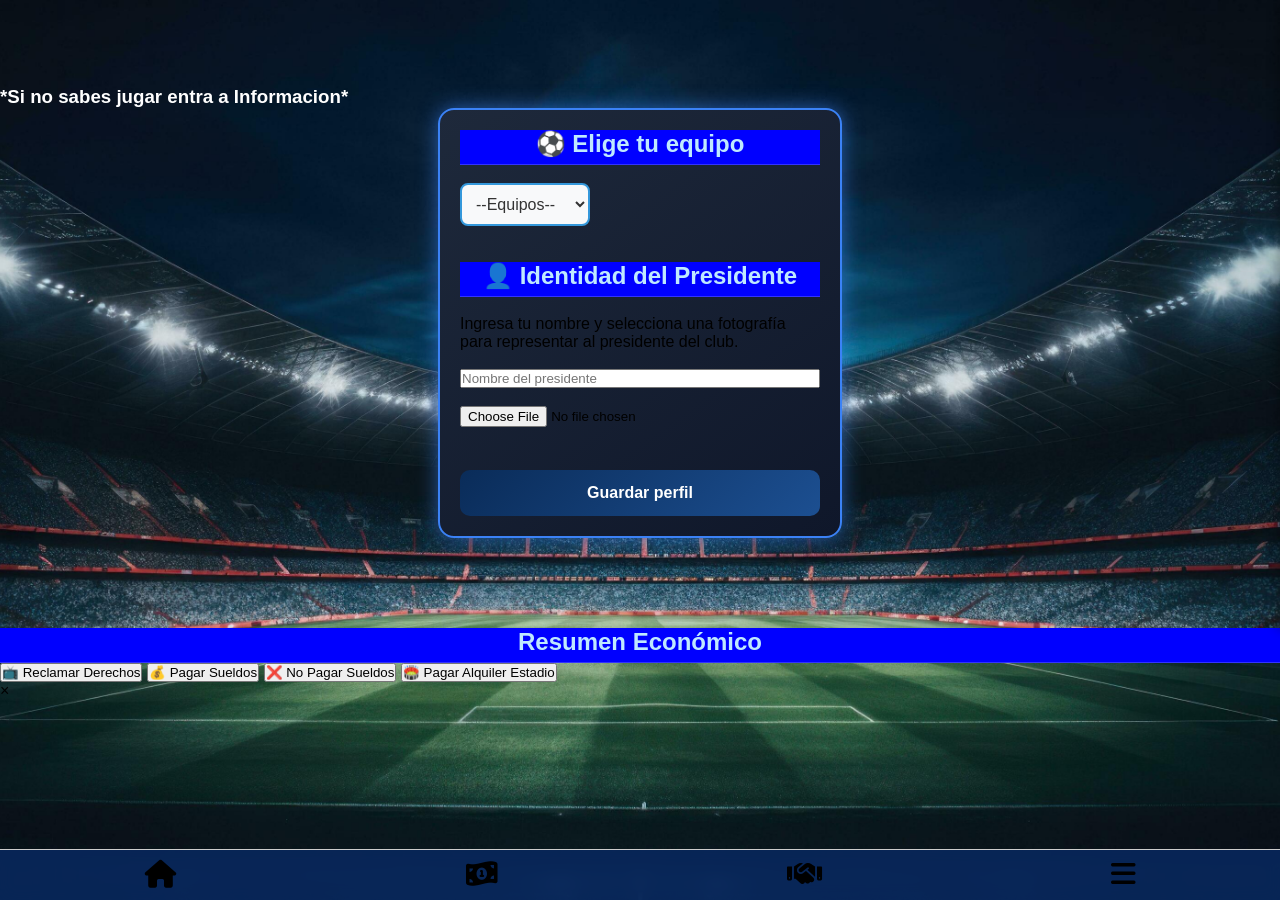
==== commit 9d290f7e: "Add files via upload" ====
--- a/simulador.html
+++ b/simulador.html
@@ -22,11 +22,6 @@
 <body>
 
 <header>
-
-    <h2 class="Presupuesto"
-        id="Presupuesto">Presupuesto: 0
-    </h2>
-
      
   <!-- Icono del buzón -->
       <div id="buzonNotificaciones" title="Nuevos MSJ">📩
@@ -50,7 +45,7 @@
   <!-- Modal para preguntas -->
       <div id="buzonPregunta" class="buzon-modal">
       <div class="buzon-contenido">
-      <h2>❓ Nueva Pregunta</h2>
+      <h2>Pretemporada</h2>
       <p id="textoPregunta"></p>
       <div style="margin-top:15px;">
       <button id="btnAceptar">Aceptar</button>
@@ -71,32 +66,76 @@
 
 <!-- ===== Menú lateral ===== -->
 <aside id="menuLateral">
-    <button onclick="mostrarVista('ajustes')"><i class="fa-solid fa-gear"></i>Ajustes</button>
-    <button onclick="mostrarVista('noticias')"><i class="fa-solid fa-newspaper"></i>Noticias</button>
-    <button onclick="mostrarVista('tablas')"><i class="fa-solid fa-table"></i>Tablas</button>
-    <button onclick="mostrarVista('campeones')"><i class="fa-solid fa-trophy"></i>Campeones</button>
-    <button onclick="mostrarVista('economia')"><i class="fa-solid fa-money-bill"></i>Economia</button>
-    <button onclick="mostrarVista('torneo')"><i class="fa-regular fa-futbol"></i>Torneos</button>
+   <p class="perfil-nombre" id="nombrePresidenteMostrar">Bienvenido:</p>
+    <button onclick="mostrarVista('config')"><i class="fa-solid fa-gear"></i>Configuracion</button>
+    <button onclick="mostrarVista('info')"><i class="fa-solid fa-circle-info"></i>Informacion</button>
+    <button onclick="mostrarVista('perfil')"><i class="fa-solid fa-user"></i>Perfil</button>
+    <button onclick="mostrarVista('torneo')"><i class="fa-solid fa-plus"></i>Torneos</button>
 </aside>
 
 <!-- ===== Barra inferior ===== -->
 
 <nav class="barraInferior">
     <button onclick="mostrarVista('inicio')"><i class="fa-solid fa-house"></i></button>
-    <button onclick="mostrarVista('perfil')"><i class="fa-solid fa-user"></i></button>
-    <button onclick="mostrarVista('gestion')"><i class="fa-solid fa-briefcase"></i></button>
-    <button onclick="mostrarVista('simulacion')"><i class="fa-solid fa-gamepad"></i></button>
+    <button onclick="mostrarVista('economia')"><i class="fa-solid fa-money-bill-1-wave"></i></button>
+    <button onclick="mostrarVista('dimayor')"><i class="fa-solid fa-handshake"></i></button>
     <button onclick="abrirMenu()"><i class="fa-solid fa-bars"></i></button>
 </nav>
     
-   <!-- 🔹 VISTA INICIO -->
-<div id="vista-inicio" class="vista activa">
+
+<div id="vista-inicio" class="vista">
+  <div class="card">
+
+    <div class="header">
+        <img id="escudo" alt="Escudo del equipo">
+
+        <h2 id="equipo"></h2>
+        <p id="baseEquipo">0</p>
+        <p id="titular">0</p>
+        <p id="mediaEquipo">0</p>
+        <p id="fuerzaEquipo">0</p>
+        <div id="estrellasEquipo"></div>
+
+        <p class="temporada-texto">
+            Temporada
+            <span id="temporada"></span> -
+            <span id="semestre"></span>
+        </p>
+
+    </div>
+
+    <div class="presupuesto-box">
+        <span class="titulo-presupuesto">💰 Presupuesto</span>
+        <h2 class="Presupuesto" id="Presupuesto">0</h2>
+    </div>
+
+    <div class="menu-grid">
+
+        <!-- Primera fila -->
+        <button onclick="mostrarVista('primeraa')"><i class="fa-solid fa-arrow-right"></i><br>Posiciones</button>
+        <button onclick="mostrarVista('gestion')"><i class="fa-solid fa-briefcase"></i><br>Gestión</button>
+        <button onclick="mostrarVista('noticias')"><i class="fa-solid fa-clipboard"></i><br>Noticias</button>
+
+        <!-- Segunda fila -->
+        <button class="simular" onclick="Simular()"><i class="fa-solid fa-play"></i> Simular</button>
+
+        <!-- Tercera fila -->
+        <button onclick="actividadPrimerSemestre()"><i class="fa-solid fa-dumbbell"></i><br>Pretemporada</button>
+        <button onclick="descenso()"><i class="fa-solid fa-forward"></i><br>Procesar</button>
+        <button onclick="mostrarVista('campeones')"><i class="fa-solid fa-trophy"></i><br>Campeones</button>
+
+    </div>
+
+</div>
+
+</div>
+
+   <!-- 🔹 VISTA INFO -->
+<div id="vista-info" class="vista">
 
   <!-- 🔹 CARD PRINCIPAL -->
   <div class="card">
     <h3 class="text-h3">PresiFPC</h3>
-    <h3 class="text-h3">Temporada: <span id="temporada"></span>-<span id="semestre"></span></h3>
-    <input type="file" id="inputLicencia" accept=".json">
     
     <div class="btn_ext">
     <button
@@ -108,6 +147,9 @@
       onclick="window.location.href='html/créditos.html'">
       Créditos 
     </button>
+
+     <button onclick="mostrarVista('identidad')">Identidad</button>
+
     </div>
     
     <div class="footer-social">
@@ -124,7 +166,7 @@
      </button>
     </div>
 
-     <h3 class="text-h3">Versión: 8.8</h3>
+     <h3 class="text-h3">Versión: 8.9</h3>
 
   </div>
 </div>
@@ -138,8 +180,6 @@
         <img id="preview" src="" alt="Foto presi"  class="perfil-foto">
         <div class="perfil-lines"><!--🟠-->
 
-         <p class="perfil-nombre" id="nombrePresidenteMostrar">Nombre:</p>
-         <p class="perfil-equipo">Equipo: <span id="equipo"></span></p>
          <p class="perfil-text">Elecciones: Cada 2 años</p>
 
         <div id="moralHinchadaContainer">
@@ -149,19 +189,17 @@
         </div>
         </div>
 
+        <div id="vedUsuario">
+         <span>V: 0</span>
+         <span>E: 0</span>
+         <span>D: 0</span>
+        </div>
+
         </div><!--🟠-->
         </div><!--🟢-->
 
    </div><!--🔵-->
 
-
-
-
-
-
-
-
-  
    <!-- 🔹 SALA DE TROFEOS -->
  <div class="sala-trofeos">
 
@@ -204,12 +242,47 @@
 </div>
 
 
+
+<div id="vista-identidad" class="vista activa">
+
+  <h3 class="text-h3">*Si no sabes jugar entra a Informacion*</h3>
+  <div class="card identidad">
+
+    <h2>⚽ Elige tu equipo</h2>
+    <select id="equipoUsuario"></select>
+
+    <div class="linea-ide"></div>
+
+    <h2>👤 Identidad del Presidente</h2>
+
+    <p class="descripcion">
+        Ingresa tu nombre y selecciona una fotografía para representar al presidente del club.
+    </p>
+
+    <input
+        type="text"
+        id="nombrePresidente"
+        placeholder="Nombre del presidente">
+
+    <input
+        type="file"
+        id="foto"
+        accept="image/*">
+
+    <button id="guardarPerfil">Guardar perfil</button>
+
+</div>
+
+</div>
+
+
+
+
   <!-- 🔹 VISTA GESTIÓN -->
 <div id="vista-gestion" class="vista"><!--⚫-->
         <h2>💼 Gestión del club</h2>
     <div id="selectorContenedor">      
 
-      <select id="equipoUsuario"></select>
     </div>
 
      <div class="dashboard"><!--🟡-->
@@ -222,7 +295,9 @@
         <div class="dt-lines"><!--🟠-->
         <p id="dtNombre" class="dt-nombre"></p>
         <p id="dtEstilo" class="dt-estilo"></p>
-        <div id="estrellasEquipo"></div>
+
+        <button class="btn_exts" onclick="despedirDT()">Despedir DT</button>
+        <button class="btn_exts" onclick="mostrarOpcionesDT()">Contratar DT</button>
         </div><!--🟠-->
         </div><!--🟢-->
 
@@ -258,11 +333,6 @@
           <img src="img/acciones/director.png" alt="">
           <span>Director Deportivo</span>      
         </button>
-
-        <button onclick="actividadPrimerSemestre()">
-          <img src="img/acciones/pretemporada.png" alt="">
-          <span>Pretemporada</span>
-        </button>
         </div><!--⚽-->
 
         <!-- ESTADO DEL CLUB -->
@@ -313,49 +383,15 @@
 </div><!--⚫-->
 
 
-<div id="vista-tablas" class="vista">
-   <h2>Tablas y Dimayor</h2>
-   <div class="vistas">
-   <button 
-      onclick="mostrarVista('primeraa')">Seccion A
-   </button>
-
-   <button 
-      onclick="mostrarVista('primerab')">Seccion B
-   </button>
-
-   <!--
-   <button 
-      onclick="mostrarVista('femenina')"> Femenina
-   </button>
-   -->
-
-   <button 
-      onclick="mostrarVista('recla')">Reclasificación
-   </button>
-
-   <button 
-      onclick="mostrarVista('asamblea')">Dimayor
-   </button>
-
-   </div>
-</div>
+
 
 <div id="vista-campeones" class="vista">
    <h2>Campeones</h2>
+
    <div class="vistas">
-   <button 
-      onclick="mostrarVista('historial')">Historial
-   </button>
-
-   <button 
-      onclick="mostrarVista('palmarescol')">Palmarés Col
-   </button>
-
-   <button 
-      onclick="mostrarVista('palmaresint')">Palmarés Lib.
-   </button>
-
+   <button onclick="mostrarVista('historial')">Historial</button>
+   <button onclick="mostrarVista('palmarescol')">Palmarés Col</button>
+   <button onclick="mostrarVista('palmaresint')">Palmarés Lib.</button>
    </div>
 
 </div>
@@ -363,89 +399,19 @@
 
 <div id="vista-economia" class="vista">
    <h2>Economia</h2>
+
    <div class="vistas">
-   <button 
-      onclick="mostrarVista('balances')">Balances
-   </button>
-
-   <button 
-      onclick="mostrarVista('marketing')">Camisetas
-   </button>
-
-   <button 
-      onclick="mostrarVista('fichajes')">Fichajes
-   </button>
-
-   <button 
-      onclick="mostrarVista('estadio')">Estadio
-   </button>
-
-   <button 
-      onclick="mostrarVista('tienda')">Tienda del Club
-   </button>
-
-   <button 
-      onclick="mostrarVista('deuda')">Deuda
-   </button>
-
-   </div>
-</div>
-
-
-
-   <!-- 🔹 VISTA SIMULACIÓN
-    
-    <button onclick="mostrarPalmaresColombia()">
-      <span>Palmarés COL</span>
-    </button>
-
-    <button onclick="mostrarPalmaresInternacional()">
-      <span>Palmarés INT</span>
-    </button>
-    
-  <div id="ventaCamisetasContainer"></div>
-  <button onclick="venderCamisetas()">Vender</button>
-
-    <button onclick="simularLigaFemenina(semestreActual)">
-      <span>Liga Femenina</span>
-    </button>
-
-   -->
-    
-<div id="vista-simulacion" class="vista">
-    <section class="controles">
-    <h2>🎮 Simulación</h2>
-    
-    <button onclick="simularTCT()">
-      <span>Primera A</span>
-    </button>
-
-    <button onclick="iniciarFaseFinal()">
-     <span>Fase Final</span>
-    </button>
-
-    <button onclick="simularTorneoB(semestreActual)">
-      <span>Primera B</span>
-    </button>
-    
-    <button onclick="descenso()">
-      <span>Finalizar</span>
-    </button>
-
-    <button onclick="simularSuperliga()">
-      <span>Superliga</span>
-    </button>
-
-    <label>
-     <input type="checkbox" id="modoPlayoffs">
-     Activar Playoffs
-    </label>
-
-    </section>
-
-    <div id="superliga" style="margin-top:20px;"></div>
-
-</div>
+   <button onclick="mostrarVista('balances')">Balances</button>
+   <button onclick="mostrarVista('marketing')">Camisetas</button>
+   <button onclick="mostrarVista('fichajes')">Fichajes</button>
+   <button onclick="mostrarVista('estadio')">Estadio</button>
+   <button onclick="mostrarVista('tienda')">Tienda del Club</button>
+   <button onclick="mostrarVista('deuda')">Deuda</button>
+   </div>
+
+</div>
+
+
 
 <!-- 🔹 VISTA ESTADIO -->
 <div id="vista-estadio" class="vista">
@@ -477,27 +443,189 @@
 </div>
 
 
+
   <!-- 🔹 VISTA FICHAJES -->
 <div id="vista-fichajes" class="vista">
    <div id="mercadoFichajes" style="margin-top:20px;"></div>
 </div>
 
 
-  <!-- 🔹 VISTA FICHAJES -->
+
+<!-- 🔹 VISTA MARKETING-->
+<div id="vista-marketing" class="vista">
+
+ <section id="marcaCamisetas">
+
+  <h2>🏷️ Marca de Camisetas y Patrocinadores</h2>
+
+  <div id="patrocinadorActivo" style="margin-top:10px;"></div>
+
+  <div id="marcaActiva" class="bloque-info">
+    No tienes marca de camisetas.
+  </div>
+
+  <div class="acciones-marca">
+
+    <button id="botonPatrocinador"
+       onclick="mostrarPatrocinadores()">Sponsors
+    </button>
+
+    <button id="btnElegirMarca"
+      onclick="mostrarMarcasDisponibles()">
+      🏢 Elegir marca
+    </button>
+
+    <button id="btnDiseñarCamiseta"
+      onclick="abrirModalCamiseta()" disabled>
+      🎨 Crear camisetas
+    </button>
+  </div>
+
+  <div id="listaMarcas" class="grid-marcas"></div>
+  <div id="resultadoCamiseta"></div>
+
+ </section>
+
+ <div id="modalCamiseta" class="modalc" style="display:none;">
+
+    <div class="modal-contenido-cam">
+
+      <span class="cerrarc" 
+       onclick="cerrarModalCamiseta()">×</span>
+
+      <div id="modalPaso"></div>
+
+      <div class="modal-footer">
+      <button id="btnSiguiente" 
+       onclick="siguientePaso()">⏭️ Siguiente</button>
+       </div>
+
+   </div>
+ </div>
+
+   <div id="modalPatrocinadores" class="modal-patr" 
+     style="display:none;">
+    <div class="modal-content-patr">
+    <h2>📢 Elige tu patrocinador</h2>
+    <div id="listaPatrocinadores"></div>
+    <button onclick="cerrarModalPatrocinadores()">❌ Cerrar
+    </button>
+    </div>
+   </div>
+
+</div>
+
+
+
+<!--VISTA Tienda-->
+<div id="vista-tienda" class="vista">
+  <h2>🛍️ Tienda del Club</h2>
+  <div id="ventasMerchandising"></div>
+</div>
+
+
+
+<!--VISTA DEUDA-->
+<div id="vista-deuda" class="vista">
+
+<div class="panel-deuda-salarial">
+  <h3>Deuda Salarial</h3>
+  <p id="textoDeudaSueldos">Sin deuda</p>
+  <button id="btnPagarDeuda">Pagar Deuda</button>
+</div>
+
+<div class="panel-prestamo">
+  <h3>Préstamo</h3>
+  <button class="btnPrestamo" onclick="pedirPrestamo()">Pedir Préstamo</button>
+  <div id="prestamoInfo"></div>
+</div>
+  
+</div>
+
+
+
+<!-- 🔹 VISTA BALANCES-->
+<div id="vista-balances" class="vista">
+
+   <div id="balancePanel" class="balance-panel">
+    <h3>BALANCE</h3>
+
+   <hr>
+   <h3>Ingresos</h3>
+  <div class="balance-line">
+    <span>Sponsor</span>
+    <span id="balanceSponsor" class="neutral">$0.0M</span>
+  </div>
+
+  <div class="balance-line">
+    <span>Derechos TV</span>
+    <span id="balanceDerechos" class="neutral">$0.0M</span>
+  </div>
+
+   <div class="balance-line">
+    <span>Tienda</span>
+    <span id="balanceTienda" class="neutral">$0.0M</span>
+  </div>
+
+   <div class="balance-line">
+    <span>Taquilla</span>
+    <span id="balanceTaquilla" class="neutral">$0.0M</span>
+   </div>
+
+   <div class="balance-line">
+    <span>Compras</span>
+    <span id="balanceCompras" class="neutral">$0.0M</span>
+   </div>
+
+   <hr>
+   <h3>Gastos</h3>
+   <div class="balance-line">
+    <span>Alquiler</span>
+    <span id="balanceAlquiler" class="neutral">$0.0M</span>
+   </div>
+
+   <div class="balance-line">
+    <span>Sueldos</span>
+    <span id="balanceSueldos" class="neutral">$0.0M</span>
+   </div>
+
+   <div class="balance-line">
+    <span>Multas</span>
+    <span id="balanceMultas" class="neutral">$0.0M</span>
+   </div>
+
+   <div class="balance-line">
+    <span>Ventas</span>
+    <span id="balanceVentas" class="neutral">$0.0M</span>
+   </div>
+    <hr>
+
+   <div class="balance-line">
+     <strong>Total</strong>
+     <span id="balanceTotal" class="neutral">$0.0M</span>
+   </div>
+ </div>
+
+    <button 
+      id="botonPalanca" 
+      onclick="activarPalanca()"
+      disabled>
+      💰 Palanca
+    </button>
+
+</div>
+
+
+
+  <!-- 🔹 VISTA TORNEOS -->
 <div id="vista-torneo" class="vista">
-  <!-- ========================================= -->
-<!-- 🏆 BOTONES -->
-<!-- ========================================= -->
-
+ 
 <div class="topBar">
   <button class="btnPrincipal" onclick="mostrarConfigTorneo()">
     🏆 Modo Torneo
   </button>
 </div>
 
-<!-- ========================================= -->
-<!-- ⚙️ CONFIGURACIÓN -->
-<!-- ========================================= -->
 <div id="configTorneo" class="panelTorneo" style="display:none;">
   <h1>🏆 Crear Torneo</h1>
 
@@ -513,13 +641,11 @@
     </select>
   </div>
 
-  <!-- CANTIDAD -->
   <div class="campos">
     <label class="label-cgc">Número de equipos</label>
     <select id="cantidadEquipos" onchange="mostrarSelectorEquipos()"></select>
   </div>
 
-  <!-- EQUIPOS -->
   <div class="campos">
     <label class="label-cgc">Elegir equipos</label>
     <div id="listaEquiposT" class="listaEquipos"></div>
@@ -539,10 +665,6 @@
 
 </div>
 
-<!-- ========================================= -->
-<!-- INFO -->
-<!-- ========================================= -->
-
 <div id="infoTorneo"></div>
 
 <div class="tabla-resultado">
@@ -551,6 +673,9 @@
 </div>
  
  </div>
+
+
+
 
  <!-- 🔹 VISTA Noticias -->
 <div id="vista-noticias" class="vista">
@@ -560,49 +685,68 @@
 </div>
 
 
-<!-- 🔹 VISTAS DIVISIÓN -->
+
+
+<!-- 🔹 VISTA TABLAS -->
 <div id="vista-primeraa" class="vista">
+
+  <div class="btn-tablas">
+   <button onclick="mostrarVista('primerab')">Torneo</button>
+   <button onclick="mostrarVista('recla')">Reclasificación</button>
+   <button onclick="mostrarVista('superliga')">Superliga</button>
+  </div>
+
   <div class="tablas-containerA">
     <div id="tct"></div>
     <div id="cuadrangulares"></div>
   </div>
     
-    <div id="playoffs"></div>
-    <div id="final"></div>
+  <div id="playoffs"></div>
+  <div id="final"></div>
 </div>
 
 
 <div id="vista-primerab" class="vista">
-   <div class="tablas-containerB">
-     <div id="tablaB"></div>
-     <div id="cuadrangularesB_A"></div>
-     <div id="cuadrangularesB_B"></div>
-   </div>
-
-     <div id="finalB"></div>
+
+  <div class="btn-tablas">
+   <button onclick="mostrarVista('primeraa')">Liga</button>
+   <button onclick="mostrarVista('recla')">Reclasificación</button>
+   <button onclick="mostrarVista('superliga')">Superliga</button>
+  </div>
+
+  <div class="tablas-containerB">
+    <div id="tablaB"></div>
+    <div id="cuadrangularesB_A"></div>
+    <div id="cuadrangularesB_B"></div>
+  </div>
+
+  <div id="finalB"></div>
 </div>
 
 
 <div id="vista-recla" class="vista">
-   <div class="tablas-container">
-     <div id="tctr"></div>
-     <div id="segunda"></div>
-   </div>
-</div>
-
-<!--
-<div id="vista-femenina" class="vista">
-  <div id="tablaFemenina"></div>
-
-<div style="display:flex;gap:20px;">
-   <div id="cuadrangularesF_A"></div>
-   <div id="cuadrangularesF_B"></div>
-</div>
-
-  <div id="finalF"></div>
-</div>
--->
-
+  <div class="btn-tablas">
+   <button onclick="mostrarVista('primeraa')">Liga</button>
+   <button onclick="mostrarVista('primerab')">Torneo</button>
+   <button onclick="mostrarVista('superliga')">Superliga</button>
+  </div>
+
+  <div class="tablas-container">
+    <div id="tctr"></div>
+    <div id="segunda"></div>
+  </div>
+</div>
+
+
+<div id="vista-superliga" class="vista">
+  <div class="btn-tablas">
+   <button onclick="mostrarVista('primeraa')">Liga</button>
+   <button onclick="mostrarVista('primerab')">Torneo</button>
+   <button onclick="mostrarVista('recla')">Reclasificación</button>
+  </div>
+
+  <div id="superliga" style="margin-top:20px;"></div>
+</div>
 
 
   <!-- 🔹 VISTA HISTORIAL -->
@@ -630,7 +774,9 @@
 
 </div>
 
- <!-- 🔹 VISTA PALMARES COL-->
+
+
+ <!-- 🔹 VISTA PALMARES COL/INT-->
 <div id="vista-palmarescol" class="vista">
    <div id="palmares" style="margin-top:20px;"></div>
 
@@ -640,7 +786,6 @@
 
 </div>
 
-<!-- 🔹 VISTA PALMARES INT -->
 <div id="vista-palmaresint" class="vista">
    <div id="palmares" style="margin-top:20px;"></div>
 
@@ -652,87 +797,12 @@
 
 
 
-<!-- 🔹 VISTA BALANCES-->
-<div id="vista-balances" class="vista">
-   
-<!-- Balance Económico -->
-
-   <div id="balancePanel" class="balance-panel">
-  <h3>BALANCE</h3>
-
-   <hr>
-   <h3>Ingresos</h3>
-  <div class="balance-line">
-    <span>Sponsor</span>
-    <span id="balanceSponsor" class="neutral">$0.0M</span>
-  </div>
-
-  <div class="balance-line">
-    <span>Derechos TV</span>
-    <span id="balanceDerechos" class="neutral">$0.0M</span>
-  </div>
-
-   <div class="balance-line">
-    <span>Tienda</span>
-    <span id="balanceTienda" class="neutral">$0.0M</span>
-  </div>
-
-   <div class="balance-line">
-    <span>Taquilla</span>
-    <span id="balanceTaquilla" class="neutral">$0.0M</span>
-   </div>
-
-   <div class="balance-line">
-    <span>Compras</span>
-    <span id="balanceCompras" class="neutral">$0.0M</span>
-   </div>
-
-   <hr>
-   <h3>Gastos</h3>
-   <div class="balance-line">
-    <span>Alquiler</span>
-    <span id="balanceAlquiler" class="neutral">$0.0M</span>
-   </div>
-
-   <div class="balance-line">
-    <span>Sueldos</span>
-    <span id="balanceSueldos" class="neutral">$0.0M</span>
-   </div>
-
-   <div class="balance-line">
-    <span>Multas</span>
-    <span id="balanceMultas" class="neutral">$0.0M</span>
-   </div>
-
-   <div class="balance-line">
-    <span>Ventas</span>
-    <span id="balanceVentas" class="neutral">$0.0M</span>
-   </div>
-    <hr>
-
-   <div class="balance-line">
-     <strong>Total</strong>
-     <span id="balanceTotal" class="neutral">$0.0M</span>
-   </div>
- </div>
-
- 
-    <button 
-      id="botonPalanca" 
-      onclick="activarPalanca()"
-      disabled>
-      💰 Palanca
-    </button>
-
-</div>
-
-
-
- <!-- 🔹 VISTA ASAMBLEA -->
-<div id="vista-asamblea" class="vista">
+
+ <!-- 🔹 VISTA DIMAYOR -->
+<div id="vista-dimayor" class="vista">
    <div id="infoLiga" class="info-liga">
     <p><strong>🏆 Liga:</strong> Liga BetPlay Dimayor</p>
-    <p><img src="logos/win.png" alt="logo" 
+    <p><img src="img/logos/win.png" alt="logo" 
         style="height:25px;"><strong>Derechos TV:</strong> 
         WIN Sports - 💰 $1,500,000
     </p>
@@ -765,170 +835,52 @@
 </div>
 
 
+
 <!-- 🔹 VISTA PLANTILLA -->
 <div id="vista-plantillas" class="vista">
   <button onclick="actualizarTodo()" class="btn_exts">🔄 Actualizar todo</button>
   <button class="btn_exts" onclick="cerrarPlantilla()">❌ Cerrar</button>
-  <div id="listaEquipos" class="grid-equipos"></div>
+  <div id="listaEquipos"></div>
+  <div id="listaEquiposB"></div>
   <div id="alineacion"></div>
 
 </div>
 
 
-<!-- 🔹 VISTA MARKETING-->
-<div id="vista-marketing" class="vista">
-      
-  <!-- ====== MARCA DE CAMISETAS ====== -->
-
- <section id="marcaCamisetas">
-
-  <h2>🏷️ Marca de Camisetas y Patrocinadores</h2>
-
-  <!-- MARCA ACTIVA -->
-
-  <div id="patrocinadorActivo" 
-       style="margin-top:10px;">
-  </div>
-
-  <div id="marcaActiva" class="bloque-info">
-    No tienes marca de camisetas.
-  </div>
-
-  <!-- BOTONES -->
-  <div class="acciones-marca">
-
-    <button id="botonPatrocinador"
-       onclick="mostrarPatrocinadores()">Sponsors
-    </button>
-
-    <button id="btnElegirMarca"
-      onclick="mostrarMarcasDisponibles()">
-      🏢 Elegir marca
-    </button>
-
-    <button id="btnDiseñarCamiseta"
-      onclick="abrirModalCamiseta()" disabled>
-      🎨 Crear camisetas
-    </button>
-  </div>
-
-  <!-- LISTA DINÁMICA DE MARCAS -->
-  <div id="listaMarcas" class="grid-marcas">
-    <!-- Se llena dinámicamente con JS -->
-  </div>
-
-  <div id="resultadoCamiseta"></div>
-
- </section>
-
-<!-- ===== MODAL DISEÑO DE CAMISETAS ===== -->
- <div id="modalCamiseta" class="modalc" style="display:none;">
-
-    <div class="modal-contenido-cam">
-
-      <span class="cerrarc" 
-       onclick="cerrarModalCamiseta()">×</span>
-
-      <!-- CONTENIDO DINÁMICO -->
-      <div id="modalPaso"></div>
-
-      <!-- FOOTER -->
-      <div class="modal-footer">
-      <button id="btnSiguiente" 
-       onclick="siguientePaso()">⏭️ Siguiente</button>
-       </div>
-
-   </div>
- </div>
-
-
-   <div id="modalPatrocinadores" class="modal-patr" 
-     style="display:none;">
-    <div class="modal-content-patr">
-    <h2>📢 Elige tu patrocinador</h2>
-    <div id="listaPatrocinadores"></div>
-    <button onclick="cerrarModalPatrocinadores()">❌ Cerrar
-    </button>
-    </div>
-   </div>
-
-
-</div>
-
-<div id="vista-tienda" class="vista">
-  <h2>🛍️ Tienda del Club</h2>
-
-<div id="ventasMerchandising"></div>
-
-</div>
-
-
-<div id="vista-deuda" class="vista">
-
-<div class="panel-deuda-salarial">
-  <h3>Deuda Salarial</h3>
-  <p id="textoDeudaSueldos">Sin deuda</p>
-  <button id="btnPagarDeuda">Pagar Deuda</button>
-</div>
-
-<div class="panel-prestamo">
-  <h3>Préstamo</h3>
-  <button class="btnPrestamo" onclick="pedirPrestamo()">Pedir Préstamo</button>
-  <div id="prestamoInfo"></div>
-</div>
-  
-</div>
-
-
-<!-- 🔹 VISTA AJUSTE-->
-<div id="vista-ajustes" class="vista"><!--🟡-->
- <section id="configuracion" class="menu-seccion">
-   <h2>⚙️ Configuración</h2>
-
+
+<div id="vista-config" class="vista">
+  <div class="menu-seccion">
+
+    <h2>Configuracion</h2>
     <div class="opcion">
-    <label>⚽ Motor competitivo:</label><br>
-
-    <div class="indicador normal">
-      🟡 BASE 30% | PLANTILLA 70%
-    </div>
-
-    <small>
-      ⚡ Fútbol moderno equilibrado basado principalmente en plantilla y forma.
-    </small>
-    </div>
-
-    <div class="opcion">
-    <label>💰 Salarios</label>
-    <div class="indicador normal">
+      <h2>Indicadores</h2>
+    <label>Salarios</label>
+    <div>
       Los salarios dependen del nivel del club, la calidad del jugador
       y la estructura salarial del equipo.
     </div>
 
-    <label>💎 Valor de mercado</label>
-    <div class="indicador normal">
+    <label>Valor de mercado</label>
+    <div>
       El valor de mercado se basa en la media, edad y perfil individual
       de cada jugador.
     </div>
-    </div>
-
- </section>
-
-
-   <section id="panelFuerzas" class="panel-fuerzas">
-   <h3>Comparativa de rendimientos por equipo</h3>
-
-   <button onclick="mostrarPanelFuerzas()"
-    class="btn-actualizar">
-    🔄 Actualizar
-   </button>
-
-   <div id="contenedorFuerzas" class="grid-fuerzas"></div>
-   </section>
-   
-</div><!--🟡-->
-
-
-
+
+    <h2>Pack y formatos</h2>
+    <div>
+      <p>*importa tu pack antes de jugar</p>
+      <input type="file" id="inputLicencia" accept=".json">
+
+      <p>*Activalo antes de simular primera</p>
+      <label>
+      <input type="checkbox" id="modoPlayoffs">
+       Activar Playoffs
+      </label>
+    </div>
+    </div>
+
+  </div>
+</div>
 
 
   <!-- 🔹 Modales Esenciales-->
@@ -947,14 +899,28 @@
       <button id="modalBtn" class="modal-btn">Continuar</button>
     </div>
   </div>
-
+<!--
   <div id="modalSimulacion">
   <div id="modalContenedor">
     <h2 id="modalTitulo">📅 Fecha</h2>
-    <pre id="modalContenido"></pre>
+    <div id="modalContenido"></div>
     <div>
       <button id="btnSiguientes">Siguiente</button>
     </div>
+  </div>
+</div>
+-->
+
+<div id="modalSimulacion">
+  <div id="modalContenedor">
+
+    <h2 id="modalTitulo">📅 Fecha</h2>
+
+    <div><button id="btnSiguientes">Siguiente</button></div>
+
+    <div id="modalContenidoTexto"></div>
+    <div id="modalContenidoTabla"></div>
+
   </div>
 </div>
 
@@ -970,10 +936,9 @@
     </div>
     <div id="chatMensajes" class="chat-mensajes"></div>
     <div class="chat-botones">
-     <button onclick="cambiarEstiloDT()">Cambiar Estilo</button>
-     <button onclick="cambiarEsquemaDT()">Cambiar Esquema</button>
-     <button onclick="fichajesDT()">Fichajes</button>
-     <button onclick="despedirDT()">Despedir DT</button>
+     <button id="btnEstilos"  onclick="cambiarEstiloDT()">Cambiar Estilo</button>
+     <button id="btnFichajes" onclick="fichajesDT()">Fichajes</button>
+     <button id="btnVentasdt" onclick="ventasDT()">Ventas</button>
      <button onclick="limpiarDT()">Limpiar</button>
     </div>
   </div>
@@ -1101,16 +1066,6 @@
   </div>
 </div>
 
-<!-- Modal -->
-<div id="modalPerfil" class="modal-perfil">
-    <div class="modal-content-perfil">
-        <h2>Perfil del Presidente</h2>
-        <p>Antes de continuar, registra tu nombre y tu fotografía.</p>
-        <input type="text" id="nombrePresidente" placeholder="Escribe tu nombre">
-        <input type="file" id="foto" accept="image/*">
-        <button id="guardarPerfil">Guardar</button>
-    </div>
-</div>
 
 
   <!-- 🔹 Scripts -->
--- a/css/style.css
+++ b/css/style.css
@@ -0,0 +1,250 @@
+/* Reset básico */
+* {
+  margin: 0;
+  padding: 0;
+}
+
+body {
+  font-family: 'Segoe UI', sans-serif;
+  color: black;
+  background-size: cover;
+  background-repeat: no-repeat;
+  background-position: center center;
+  min-height: 100vh; /* ocupa toda la pantalla como mínimo */
+}
+
+
+header {
+  display: flex;
+  text-align: center;
+  align-items: center;
+  flex-wrap: wrap;
+  gap: 0.3rem;
+  padding: 0;
+  background: linear-gradient(145deg, #1e293b, #0f172a);
+  color: white;
+  margin-bottom: 1rem;
+ 
+}
+
+.headers{
+    position:fixed;
+    top:0;
+    left:0;
+    width:100%;
+    height:60px;
+    background:#0b8457;
+    color:white;
+    display:flex;
+    justify-content:center;
+    align-items:center;
+    z-index:1000;
+}
+
+header button{
+  display: flex;
+  background: #0f172a;
+  color: white;
+  border: none;
+  font-size: 20px;
+  margin: 4px;
+  padding: 12px 17px;
+  border-radius: 8px;
+  cursor: pointer;
+}
+
+.Presupuesto{
+  background-color: #0f172a;
+  font-size: 30px;
+  margin:0;
+}
+
+
+/* ===============================
+   MEDIA QUERIES PERSONALIZADAS
+=================================*/
+@media (max-width: 380px) {
+  #selectorContenedor {
+    flex-direction: column;
+    height: auto;
+  }
+  #selectorContenedor select {
+    width: 80%;
+  }
+
+  .card {
+    width: 95%;
+    padding: 12px;
+  }
+   
+}
+
+@media (min-width: 480px) and (max-width: 768px) {
+  #selectorContenedor {
+    display: grid;
+    grid-template-columns: repeat(3, 1fr);
+    gap: 8px;
+    height: 70px;
+  }
+  #selectorContenedor select {
+    width: 100%;
+  }
+
+  .card {
+    width: 90%;
+  }
+}
+
+@media (min-width: 769px) and (max-width: 1024px) {
+  #selectorContenedor {
+    display: grid;
+    grid-template-columns: repeat(3, 1fr);
+    gap: 10px;
+    height: auto;
+  }
+  #selectorContenedor select {
+    width: 100%;
+  }
+
+  .card {
+    width: 70%;
+  }
+}
+
+@media (min-width: 1025px) {
+  .card {
+    width: 400px;
+  }
+}
+
+  .text-h3{
+      color: white;
+      background: none;
+     }
+     h1{
+      color: white;
+     }
+
+
+.presupuesto-verde {
+  color: green;
+}
+.presupuesto-naranja {
+  color: orange;
+}
+.presupuesto-rojo {
+  color: red;
+}
+
+/*botones extras*/
+.btn_ext{
+  display: grid;
+  grid-template-columns: repeat(2, 1fr);
+  gap: 2px;
+}
+.btn_ext button{
+  background: linear-gradient(145deg, #3b82f6, #1d4ed8);
+  padding: 10px 20px;
+  font-size: 14px;
+  font-weight: 600;
+  cursor: pointer;
+  margin: 5px;
+  border: none;
+  border-radius: 5px;
+  color: #ccc;
+
+}
+
+
+.btn_ext button:hover{
+ background: #1d315e;
+}
+
+
+.btn_exts {
+  background:  #08219f;
+  padding: 10px 20px;
+  font-size: 12px;
+  font-weight: 600;
+  cursor: pointer;
+  margin: 2px;
+  border: none;
+  border-radius: 5px;
+  color: white;
+}
+
+/* Vistas */
+.vista { 
+  display: none; 
+  padding-top: 70px;
+  padding-bottom: 90px;
+
+}
+.vista.activa { display: block; }
+
+
+
+/*================ Barra inferior ================*/
+.barraInferior{
+    position:fixed;
+    bottom:0;
+    left:0;
+    width:100%;
+    height:50px;
+ background: rgba(8, 39, 92, .90);
+
+backdrop-filter: blur(8px);
+    display:flex;
+    justify-content:space-around;
+    align-items:center;
+    border-top:1px solid #ccc;
+    z-index:9999;
+}
+
+.barraInferior button{
+    border:none;
+    background:none;
+    font-size:28px;
+    cursor:pointer;
+}
+
+.barraInferior button:hover{
+    color: #FFD700;
+}
+
+/*================ Menú lateral ================*/
+
+#menuLateral{
+    position:fixed;
+    top:0;
+    right:-260px;
+    width:260px;
+    height:70%;
+    background:white;
+    box-shadow:-3px 0 10px rgba(0,0,0,.25);
+    display:flex;
+    flex-direction:column;
+    gap:10px;
+    padding:20px;
+    transition:.3s;
+    z-index:10000;
+    box-sizing:border-box;
+}
+
+#menuLateral.abierto{
+    right:0;
+}
+
+#menuLateral button{
+    padding:14px;
+    border:none;
+    border-radius:8px;
+    background:#f3f3f3;
+    text-align:left;
+    cursor:pointer;
+}
+
+
+#menuLateral i{
+    margin: 5px;
+}
--- a/css/economia-palmares.css
+++ b/css/economia-palmares.css
@@ -0,0 +1,378 @@
+
+#palmares-colombia, 
+#palmares-internacional{
+  display: flex;
+  flex-wrap: wrap;
+  gap: 15px;
+}
+
+.card-palmares {
+  background: #f9f9f9;
+  border: 1px solid #ccc;
+  border-radius: 10px;
+  padding: 10px 15px;
+  width: 170px;
+  box-shadow: 2px 2px 5px rgba(0,0,0,0.1);
+}
+
+
+.card-palmares .header {
+ display: flex;
+  align-items: center;
+  gap: 8px;
+  font-weight: bold;
+  margin-bottom: 8px;
+}
+
+.card-palmares .posicion {
+  font-size: 14px;
+  color: #555;
+}
+
+.card-palmares .trofeos {
+  display: grid;
+  grid-template-columns: repeat(4, 1fr);
+  gap: 2px;
+  align-items: center;
+}
+
+.trofeos span{
+  font-size: 20px;
+}
+
+.icono-trofeo {
+  width: 28px;
+  height: 28px;
+}
+
+
+/*superliga */
+#superliga{
+  background-color: #f9f9f9;
+  border: 2px solid #ddd;
+  border-radius: 12px;
+  padding: 20px;
+  font-family: 'Segoe UI', sans-serif;
+  box-shadow: 0 4px 12px rgba(0, 0, 0, 0.1);
+  max-width: 700px;
+  margin: 30px auto;
+}
+
+#superliga h2{
+  margin-top: 0;
+  color: #1a1a1a;
+  font-size: 1.6rem;
+  border-bottom: 2px solid #ccc;
+  padding-bottom: 10px;
+  margin-bottom: 15px;
+  text-align: center;
+}
+
+
+
+/*Mercado de fichajes */
+#mercadoFichajes {
+  background-color: #f9f9f9;
+  border: 2px solid #ddd;
+  border-radius: 12px;
+  padding: 20px;
+  font-family: 'Segoe UI', sans-serif;
+  box-shadow: 0 4px 12px rgba(0, 0, 0, 0.1);
+  max-width: 700px;
+  margin: 30px auto;
+}
+
+#mercadoFichajes h3 {
+  margin-top: 0;
+  color: #1a1a1a;
+  font-size: 1.6rem;
+  border-bottom: 2px solid #ccc;
+  padding-bottom: 10px;
+  margin-bottom: 15px;
+  text-align: center;
+}
+
+#mercadoFichajes ul {
+  list-style: none;
+  padding: 0;
+  margin: 0;
+}
+
+#mercadoFichajes li {
+  background-color: white;
+  margin-bottom: 10px;
+  padding: 12px 15px;
+  border-left: 5px solid #007bff;
+  border-radius: 6px;
+  box-shadow: 0 1px 4px rgba(0, 0, 0, 0.05);
+  font-size: 15px;
+  color: #333;
+}
+
+#mercadoFichajes li:nth-child(odd) {
+  background-color: #f0f4ff;
+}
+
+#mercadoFichajes li b {
+  color: #000;
+}
+
+#mercadoFichajes li:has(.🟢) {
+  border-left-color: #28a745; /* fichaje del usuario */
+}
+
+#mercadoFichajes li:has(.🔻) {
+  border-left-color: #dc3545; /* venta del usuario */
+}
+
+#mercadoFichajes li:has(.🔁) {
+  border-left-color: #17a2b8; /* transferencia entre IA */
+}
+
+#mercadoFichajes li:has(.🔴) {
+  border-left-color: #ff8800; /* intento fallido */
+}
+.fotoJugador {
+  width: 32px;
+  height: 32px;
+  object-fit: cover;
+  border-radius: 50%;
+  margin-right: 5px;
+  vertical-align: middle;
+}
+
+.escudos {
+  width: 24px;
+  height: 24px;
+  object-fit: contain;
+  margin: 0 5px;
+  vertical-align: middle;
+}
+
+.nota-mercado {
+  margin-top: 10px;
+  padding: 8px 12px;
+  background: linear-gradient(90deg, rgba(255,249,230,1) 0%, rgba(255,244,230,1) 100%);
+  border: 1px solid rgba(0,0,0,0.06);
+  border-left: 4px solid #f4b400;
+  color: #333;
+  font-size: 13px;
+  border-radius: 6px;
+  box-shadow: 0 1px 3px rgba(0,0,0,0.03);
+  display: inline-block;
+}
+.nota-mercado strong { margin-right: 6px; }
+
+
+
+/*Cantera*/
+#nivelCanteraTexto {
+  background-color: #1e3a8a; /* azul oscuro */
+  color: #fff;
+  font-weight: bold;
+  padding: 8px 16px;
+  border-radius: 12px;
+  text-align: center;
+  width: fit-content;
+  margin: 10px auto;
+  box-shadow: 0 2px 6px rgba(0, 0, 0, 0.2);
+  font-family: "Poppins", sans-serif;
+  transition: transform 0.3s ease, background-color 0.3s ease;
+}
+
+#nivelCanteraTexto:hover {
+  transform: scale(1.05);
+  background-color: #2563eb; /* azul más vivo */
+}
+
+/*venta de camisetas*/
+#ventaCamisetasContainer {
+  display: flex;
+  justify-content: center;
+  align-items: center;
+  margin-top: 20px;
+}
+
+.tarjeta-venta {
+  background: black;
+  border-radius: 12px;
+  padding: 20px;
+  max-width: 320px;
+  margin: auto;
+  box-shadow: 0 4px 12px rgba(0,0,0,0.1);
+  font-family: Arial, sans-serif;
+}
+
+.tarjeta-venta h2 {
+  text-align: center;
+  margin-bottom: 15px;
+  font-size: 18px;
+}
+
+.tarjeta-venta .fila {
+  display: flex;
+  justify-content: space-between;
+  margin: 8px 0;
+  font-size: 14px;
+}
+
+.tarjeta-venta hr {
+  border: none;
+  border-top: 1px solid #eee;
+  margin: 10px 0;
+}
+
+.tarjeta-venta .total {
+  font-size: 16px;
+}
+
+/*venta de productos*/
+.panel-ventas {
+  background: #1e272e;
+  border: 2px solid #2ecc71;
+  border-radius: 12px;
+  padding: 15px;
+  margin-top: 15px;
+  color: white;
+  max-width: 500px;
+}
+
+.panel-ventas h3 {
+  margin-top: 0;
+  text-align: center;
+  color: #2ecc71;
+}
+
+.producto-vendido {
+  display: flex;
+  justify-content: space-between;
+  padding: 8px;
+  margin: 5px 0;
+  background: rgba(255,255,255,0.08);
+  border-radius: 6px;
+}
+
+.producto-vendido:hover {
+  background: rgba(255,255,255,0.15);
+}
+
+.total-ventas {
+  margin-top: 15px;
+  padding: 10px;
+  text-align: center;
+  font-weight: bold;
+  font-size: 18px;
+  background: #27ae60;
+  border-radius: 8px;
+}
+
+.btn-ventas {
+  background: #27ae60;
+  color: white;
+  border: none;
+  padding: 10px 20px;
+  border-radius: 8px;
+  cursor: pointer;
+  font-weight: bold;
+}
+
+.btn-ventas:hover {
+  background: #219150;
+}
+
+/*===Deudas===*/
+
+.panel-deuda-salarial , .panel-prestamo {
+  background: linear-gradient(135deg, #fff8f8, #ffe5e5);
+  border: 2px solid #d63031;
+  border-radius: 15px;
+  padding: 18px;
+  margin: 15px 0;
+  text-align: center;
+  box-shadow: 0 4px 12px rgba(0,0,0,0.15);
+}
+
+.panel-deuda-salarial h3 {
+  margin: 0 0 12px;
+  color: #b71c1c;
+  font-size: 20px;
+  font-weight: 700;
+}
+
+.panel-prestamo h3 {
+  margin: 0 0 12px;
+  color: #b71c1c;
+  font-size: 20px;
+  font-weight: 700;
+}
+
+#textoDeudaSueldos {
+  font-size: 18px;
+  font-weight: 600;
+  color: #444;
+  margin-bottom: 15px;
+}
+
+#btnPagarDeuda , .btnPrestamo {
+  background: #2e7d32;
+  color: white;
+  border: none;
+  border-radius: 10px;
+  padding: 10px 22px;
+  font-size: 15px;
+  font-weight: bold;
+  cursor: pointer;
+  transition: 0.25s;
+}
+
+#btnPagarDeuda:hover {
+  transform: translateY(-2px);
+  box-shadow: 0 4px 10px rgba(46,125,50,0.3);
+}
+
+#btnPagarDeuda:active {
+  transform: scale(0.97);
+}
+
+
+/*===Balances===*/
+
+.balance-panel {
+  background: #111;
+  color: #fff;
+  margin: 0 auto;
+  padding: 12px;
+  border-radius: 8px;
+  width: 260px;
+  font-family: Arial, sans-serif;
+}
+
+.balance-panel h3 {
+  text-align: center;
+  margin: 0 0 12px;
+  font-size: 16px;
+  letter-spacing: 1px;
+}
+
+.balance-line {
+  display: flex;
+  justify-content: space-between;
+  margin-bottom: 8px;
+  font-size: 14px;
+}
+
+.balance-line span:last-child {
+  font-weight: bold;
+}
+
+.positivo {
+  color: #2ecc71;
+}
+
+.negativo {
+  color: #e74c3c;
+}
+
+.neutral {
+  color: #ccc;
+}
--- a/css/modales-equipo.css
+++ b/css/modales-equipo.css
@@ -942,6 +942,103 @@
   background: #00a844;
 }
 
+/*modal perfil*/
+.modal-perfil{
+    position: fixed;
+    inset: 0;
+    background: rgba(0, 15, 40, .75);
+    display: flex;
+    justify-content: center;
+    align-items: center;
+    z-index: 9999;
+    backdrop-filter: blur(6px);
+    transition: .3s;
+}
+
+.modal-perfil.oculto{
+    display: none;
+}
+
+.modal-content-perfil{
+    width: 380px;
+    background: #fff;
+    border-radius: 18px;
+    padding: 30px;
+    text-align: center;
+    box-shadow: 0 15px 40px rgba(0,0,0,.3);
+    border-top: 6px solid #d4af37;
+    animation: aparecer .35s ease;
+}
+
+@keyframes aparecer{
+    from{
+        transform: translateY(-30px);
+        opacity:0;
+    }
+    to{
+        transform: translateY(0);
+        opacity:1;
+    }
+}
+
+.modal-content-perfil h2{
+    margin:0;
+    color:#0a2c59;
+    font-size:24px;
+    font-weight:700;
+}
+
+.modal-content-perfil p{
+    color:#666;
+    margin:8px 0 20px;
+    font-size:14px;
+}
+
+.modal-content-perfil input[type="text"],
+.modal-content-perfil input[type="file"]{
+    width:100%;
+    margin-top:15px;
+    padding:12px 15px;
+    border:2px solid #dcdcdc;
+    border-radius:10px;
+    font-size:15px;
+    transition:.3s;
+    box-sizing:border-box;
+}
+
+.modal-content-perfil input[type="text"]:focus{
+    border-color:#0a2c59;
+    outline:none;
+    box-shadow:0 0 10px rgba(10,44,89,.2);
+}
+
+.modal-content-perfil input[type="file"]{
+    cursor:pointer;
+    background:#f7f7f7;
+}
+
+#guardarPerfil{
+    width:100%;
+    margin-top:25px;
+    padding:14px;
+    border:none;
+    border-radius:10px;
+    background:linear-gradient(135deg,#0a2c59,#1c4f91);
+    color:white;
+    font-size:16px;
+    font-weight:bold;
+    cursor:pointer;
+    transition:.3s;
+}
+
+#guardarPerfil:hover{
+    transform:translateY(-2px);
+    box-shadow:0 10px 20px rgba(10,44,89,.35);
+}
+
+#guardarPerfil:active{
+    transform:scale(.98);
+}
 
 
 /* 🔲 Modal Renuncia*/
@@ -1046,21 +1143,7 @@
   font-size: 28px;
   cursor: pointer;
 }
-/*
-.escudos-container-ady {
-  display: flex;
-  gap: 15px;
-  flex-wrap: wrap;
-  justify-content: center;
-  padding: 10px 0;
-}
-
-.escudos-container-ady img {
-  width: 70px;
-  height: 70px;
-  object-fit: contain;
-}
-*/
+
 .equipoItem {
   display: flex;
   align-items: center;
--- a/css/vistas.css
+++ b/css/vistas.css
@@ -0,0 +1,683 @@
+
+
+.vistas {
+  display: grid;
+  grid-template-columns: repeat(2, 1fr);
+  justify-content: space-around;
+  background: #222;
+  padding: 10px;
+}
+.vistas button {
+  background: #0f172a;
+  color: white;
+  border: none;
+  font-size: 22px;
+  margin: 4px;
+  padding: 12px 17px;
+  border-radius: 8px;
+  cursor: pointer;
+}
+.vistas button:hover {
+  background: #666;
+}
+
+
+/*===Vista Inicio*/
+.card {
+  background: linear-gradient(145deg, #1e293b, #0f172a);
+  border: 2px solid #3b82f6;
+  border-radius: 16px;
+  padding: 20px;
+  width: 360px;
+  box-shadow: 0 0 20px rgba(59,130,246,0.6);
+  display: flex;
+  flex-direction: column;
+  margin: 0 auto;
+  gap: 18px;
+  }
+
+#botonPalanca {
+  background-color: #ccc;
+  color: #666;
+  cursor: not-allowed;
+  transition: 0.3s ease;
+  align-items: center;
+  margin: 0 auto;
+  border: none;
+  padding: 0.7rem 1.2rem;
+  border-radius: 8px;
+  width: 100%;
+  min-width: 140px;
+  max-width: 190px;
+  min-height: 44px;
+  display: block;
+}
+
+#botonPalanca.activo {
+  background-color: #ffcb05;
+  color: #000;
+  border: 2px solid #f2b400;
+  cursor: pointer;
+}
+
+/*REDES*/
+  .footer-social {
+    display: flex;
+    gap: 12px;
+    justify-content: center;
+    align-items: center;
+    padding: 20px;
+  }
+
+  .footer-social button {
+    background: #111;
+    color: white;
+    border: none;
+    padding: 10px 18px;
+    border-radius: 8px;
+    cursor: pointer;
+    font-size: 14px;
+    transition: 0.3s ease;
+  }
+
+  .footer-social button:hover {
+    background: #444;
+    transform: translateY(-2px);
+  }
+
+/*===Vista perfil===*/
+.perfil-card{
+  background: linear-gradient(135deg, #0a2a43, #0f4c75);
+  border-radius: 14px;
+  padding: 16px;
+  color: #eaf6ff;
+  font-family: "Segoe UI", Arial, sans-serif;
+  box-shadow: 0 10px 25px rgba(0,0,0,0.35);
+}
+
+h2 {
+  margin-top: 0;
+  text-align: center;
+  color: #bfe9ff;
+  border-bottom: 1px solid rgba(255,255,255,0.2);
+  padding-bottom: 6px;
+}
+
+/*  PANEL DT */
+.perfil-main {
+  display: flex;
+  gap: 14px;
+  align-items: center;
+}
+
+.perfil-foto {
+  width: 90px;
+  height: 110px;
+  object-fit: cover;
+  border-radius: 10px;
+  border: 2px solid #4da3ff;
+  background: #08304f;
+}
+
+.perfil-lines {
+  display: flex;
+  flex-direction: column;
+  gap: 6px;
+}
+
+.perfil-nombre {
+  font-size: 18px;
+  font-weight: bold;
+  margin: 0;
+}
+
+.perfil-equipo,
+.perfil-text {
+  margin: 0;
+  font-size: 14px;
+  color: #cfe9ff;
+}
+
+.sala-trofeos {
+  margin-top: 25px;
+  padding: 18px;
+  border-radius: 15px;
+  background: linear-gradient(180deg, #1c1c1c, #0f0f0f);
+  box-shadow: inset 0 0 15px rgba(255, 215, 0, 0.15);
+}
+
+
+.titulo-trofeos {
+  text-align: center;
+  margin-bottom: 15px;
+  color: gold;
+}
+
+.trofeos-grid {
+  display: grid;
+  grid-template-columns: repeat(2, 1fr);
+  justify-content: space-around;
+  gap: 10px;
+}
+
+.trofeo {
+  flex: 1;
+  text-align: center;
+  padding: 12px;
+  border-radius: 12px;
+  background: rgba(255, 255, 255, 0.05);
+}
+
+.trofeo img {
+  width: 30px;
+  margin-bottom: 5px;
+}
+
+.torneo img{
+  width: 40px;
+   margin-bottom: 5px;
+}
+
+.trofeo p {
+  display: block;
+  font-size: 0.9em;
+  font-weight: bold;
+  color: gold;
+}
+
+.contadores_trofeos {
+  display: flex;
+}
+
+.copa,
+.super,
+.liga,
+.torneo,
+.lib {
+  background: linear-gradient(145deg, #1e293b, #0f172a);
+  margin: 0 auto;
+  width: 160px;
+ }
+
+ 
+#moralHinchada {
+  font-size: 14px;
+  color: #f1f5f9;
+  margin-bottom: 4px;
+  border: 2px solid #3b82f6;
+  color: #ffdf00;
+  font-weight: bold;
+  padding: 8px 14px;
+  border-radius: 12px;
+  display: inline-block;
+}
+
+.barra-moral {
+  width: 100%;
+  height: 8px;
+  background: #334155;
+  border-radius: 10px;
+  overflow: hidden;
+}
+
+.relleno-moral {
+  height: 100%;
+  width: 50%;
+  background: linear-gradient(90deg, #facc15, #f59e0b);
+  border-radius: 10px;
+  transition: width 0.3s ease;
+}
+
+
+/*=== VISTA GESTIÓN ===*/
+#equipoUsuario ,
+#selectorEquipo, #equipos, 
+#selectEquipoSegunda,
+#selectEquipoRefundar{
+  width: 130px;
+  padding: 10px;
+  font-size: 16px;
+  border: 2px solid #3498db;
+  border-radius: 8px;
+  background-color: #f8f9fa;
+  color: #333;
+  outline: none;
+  transition: border-color 0.3s ease;
+}
+
+
+#equipoUsuario:hover {
+  border-color: #2980b9;
+}
+
+#equipoUsuario:focus {
+  border-color: #1abc9c;
+  background-color: #ffffff;
+}
+
+#selectorContenedor{
+  background: linear-gradient(145deg, #1e293b, #0f172a);
+  height: auto;
+  padding:4px;
+  border-radius: 8px;
+  display:flex;
+  gap:10px;
+  }
+
+#selectorContenedor select{
+  background-color: #f0f9ff;
+  height:40px;
+  border-radius: 8px;
+  padding:4px;
+  margin: 0 auto;
+  }
+
+.dashboard {
+  display: grid;
+  grid-template-columns: repeat(auto-fit, minmax(300px, 1fr));
+  gap: 20px;
+  margin-bottom: 30px;
+}
+
+.dt-card,
+.estado {
+  background: linear-gradient(135deg, #0a2a43, #0f4c75);
+  border-radius: 14px;
+  padding: 16px;
+  color: #eaf6ff;
+  font-family: "Segoe UI", Arial, sans-serif;
+  box-shadow: 0 10px 25px rgba(0,0,0,0.35);
+}
+
+h2 {
+  margin-top: 0;
+  text-align: center;
+  color: #bfe9ff;
+  border-bottom: 1px solid rgba(255,255,255,0.2);
+  padding-bottom: 6px;
+}
+
+/*  PANEL DT */
+.dt-main {
+  display: flex;
+  gap: 14px;
+  align-items: center;
+}
+
+.dt-foto {
+  width: 90px;
+  height: 110px;
+  object-fit: cover;
+  border-radius: 10px;
+  border: 2px solid #4da3ff;
+  background: #08304f;
+}
+
+.dt-lines {
+  display: flex;
+  flex-direction: column;
+  gap: 6px;
+}
+
+.dt-nombre {
+  font-size: 18px;
+  font-weight: bold;
+  margin: 0;
+}
+
+.dt-estilo {
+  margin: 0;
+  font-size: 14px;
+  color: #cfe9ff;
+}
+
+#fuerzaEquipo {
+  font-weight: bold;
+  color: #6ec6ff;
+}
+
+#estrellasEquipo {
+  font-size: 16px;
+  color: #ffd86b;
+}
+
+#mediaEquipo {
+  font-size: 13px;
+  color: #a9d9ff;
+}
+
+/* PANEL ACCIONES */
+
+.accion-btn {
+  display: grid;
+  grid-template-columns: repeat(2, 1fr);
+  gap: 10px;
+  background: linear-gradient(135deg, #0a2a43, #0f4c75);
+  border-radius: 14px;
+  padding: 16px;
+  color: #eaf6ff;
+  font-family: "Segoe UI", Arial, sans-serif;
+  box-shadow: 0 10px 25px rgba(0,0,0,0.35);
+}
+
+.accion-btn button {
+  position: relative;
+  width: 80%;
+  height: 100px;
+  overflow: hidden;
+  border-radius: 8px;
+  padding: 0;
+  border: none;
+  cursor: pointer;
+}
+
+.accion-btn button img {
+  width: 100%;
+  height: 100%;
+  object-fit: cover;
+}
+
+.accion-btn button span {
+  position: absolute;
+  bottom: 0;
+  left: 0;
+  width: 100%;
+  padding: 4px;
+  background: rgba(0, 0, 0, 0.5); /* fondo oscuro */
+  color: white;
+  font-size: 14px;
+  text-align: center;
+}
+
+.accion-btn button:hover {
+  background: #2596e6;
+  transform: scale(1.02);
+}
+
+.accion-btn h2 {
+  grid-column: 1 / -1;
+  margin-bottom: 1rem;
+  font-size: 1.4rem;
+  text-align: center;
+}
+
+
+
+/* ESTADO DEL CLUB */
+.estado p {
+  font-size: 15px;
+  color: #d4ecff;
+}
+
+#ventaCamisetasContainer {
+  margin-top: 10px;
+  padding: 10px;
+  background: rgba(255,255,255,0.08);
+  border-radius: 8px;
+}
+
+/* REFUNDAR */
+.refundar-panel {
+  max-width: 400px;
+  background: linear-gradient(135deg, #3a0f1a, #5a1a2a);
+  padding: 16px;
+  border-radius: 14px;
+  box-shadow: 0 10px 25px rgba(0,0,0,0.4);
+}
+
+.refundar-panel select,
+.refundar-panel button {
+  width: 100%;
+  margin-top: 10px;
+  padding: 10px;
+  border-radius: 8px;
+  border: none;
+}
+
+#moralHinchadaContainer {
+  margin-top: 10px;
+}
+
+/*===Vista Simulación===*/
+
+.controles {
+  display: grid;
+  grid-template-columns: repeat(2, 1fr);
+  gap: 1rem;
+  max-width: 500px;
+  margin: 2rem auto;
+  padding: 1.5rem;
+  background: linear-gradient(145deg, #1e293b, #0f172a);
+  color:white;
+  border-radius: 16px;
+  box-shadow: 0 4px 12px rgba(0, 0, 0, 0.05);
+  justify-items: center;
+  }
+
+.controles button {
+  position: relative;
+  width: 50%;
+  height: 80px;
+  overflow: hidden;
+  border-radius: 8px;
+  background-color: #0b3c78;
+  padding: 0;
+  border: none;
+  cursor: pointer;
+}
+
+ button span {
+  color: white;
+  font-size: 20px;
+  font-weight: bold;
+}
+
+.controles button:hover {
+  background-color: #3399ff;
+  transform: scale(1.03);
+}
+.controles h2 {
+  grid-column: 1 / -1;
+  margin-bottom: 1rem;
+  font-size: 1.4rem;
+  text-align: center;
+}
+
+/*===Vista Noticias===*/
+
+#noticiasTwitter {
+  background: #e9ecef;
+  padding: 10px;
+  border-radius: 10px;
+  max-height: 300px;
+  overflow-y: auto;
+}
+
+.tweet {
+  background: white;
+  border-radius: 10px;
+  padding: 10px;
+  margin-bottom: 8px;
+  box-shadow: 0px 2px 4px rgba(0,0,0,0.15);
+  font-family: Arial, sans-serif;
+}
+
+.tweet-header {
+  display: flex;
+  align-items: center;
+}
+
+.tweet-foto {
+  width: 40px;
+  height: 40px;
+  border-radius: 50%;
+  margin-right: 8px;
+}
+
+.tweet-user {
+  font-weight: bold;
+  color: #1d9bf0;
+}
+
+.tweet-body {
+  margin-top: 5px;
+}
+
+
+/* ===Vistas Configuración === */
+.menu-seccion {
+  max-width: 600px;
+  margin: 40px auto;
+  padding: 25px;
+  border-radius: 20px;
+  background: #f8f8f8;
+  box-shadow: 0 4px 10px rgba(0, 0, 0, 0.1);
+  font-family: "Poppins", sans-serif;
+}
+
+.menu-seccion label {
+  font-weight: bold;
+  color: #333;
+}
+
+.opcion {
+  margin-bottom: 20px;
+}
+
+
+/* PANEL FUERZA*/
+.panel-fuerzas {
+  background: linear-gradient(135deg, #0b3c78, #0e5aa7);
+  padding: 24px;
+  border-radius: 18px;
+  color: white;
+}
+
+.grid-fuerzas {
+  display: grid;
+  grid-template-columns: repeat(3, 1fr);
+  gap: 12px;
+  max-width: 800px;
+}
+
+.tarjeta-fuerza {
+  background: white;
+  color: #0b3c78;
+  border-radius: 14px;
+  padding: 6px;
+  box-shadow: 0 10px 24px rgba(0,0,0,.18);
+  transition: transform .2s ease, box-shadow .2s ease;
+}
+
+.tarjeta-fuerza:hover {
+  transform: translateY(-4px);
+  box-shadow: 0 14px 30px rgba(0,0,0,.25);
+}
+
+.tarjeta-fuerza h4 {
+  margin: 0 0 10px;
+  font-size: 0.95rem;
+  font-weight: 800;
+}
+
+.fila-datos {
+  display: flex;
+  justify-content: space-between;
+  font-size: 0.75rem;
+  margin-bottom: 4px;
+}
+
+.fila-datos span {
+  font-weight: 600;
+}
+
+.fuerza-total {
+  margin-top: 6px;
+  padding-top: 6px;
+  border-top: 1px solid #dbe7f5;
+  font-size: 0.85rem;
+  font-weight: 800;
+  display: flex;
+  justify-content: space-between;
+}
+
+.diferencia {
+  margin-top: 4px;
+  font-weight: 800;
+  font-size: 0.75rem;
+}
+
+.diff-positiva { color: #d93333; }
+.diff-negativa { color: #1aa34a; }
+.diff-neutra   { color: #777; }
+
+.usuario {
+  border: 2px solid #0e5aa7;
+  background: linear-gradient(135deg, #ffffff, #e6f1ff);
+}
+
+.btn-actualizar {
+  background: linear-gradient(135deg, #ffffff, #e6f1ff);
+  color: #0b3c78;
+  border: none;
+  padding: 10px 18px;
+  border-radius: 10px;
+  font-weight: 600;
+  cursor: pointer;
+  transition: all 0.25s ease;
+  margin-bottom: 18px;
+}
+
+.btn-actualizar:hover {
+  transform: translateY(-2px);
+  box-shadow: 0 6px 16px rgba(0, 0, 0, 0.25);
+}
+
+/*===Vista Plantilla===*/
+.grid-equiposA {
+  display: grid;
+  grid-template-columns: repeat(5, 1fr);
+  gap: 10px;
+  padding: 10px;
+}
+
+.equipo-btnA {
+  background: #1e293b;
+  color: white;
+  border: none;
+  padding: 6px;
+  font-size: 12px;
+  border-radius: 10px;
+  cursor: pointer;
+  transition: 0.2s;
+  font-weight: bold;
+}
+
+.grid-equiposB {
+  display: grid;
+  grid-template-columns: repeat(4, 1fr);
+  gap: 10px;
+  padding: 10px;
+}
+
+.equipo-btnB {
+  background: #1e293b;
+  color: white;
+  border: none;
+  padding: 6px;
+  font-size: 12px;
+  border-radius: 10px;
+  cursor: pointer;
+  transition: 0.2s;
+  font-weight: bold;
+}
+
+.equipo-btnA:hover {
+  background: #3b82f6;
+  transform: scale(1.05);
+}
+
+.equipo-btnB:hover {
+  background: #3b82f6;
+  transform: scale(1.05);
+}
